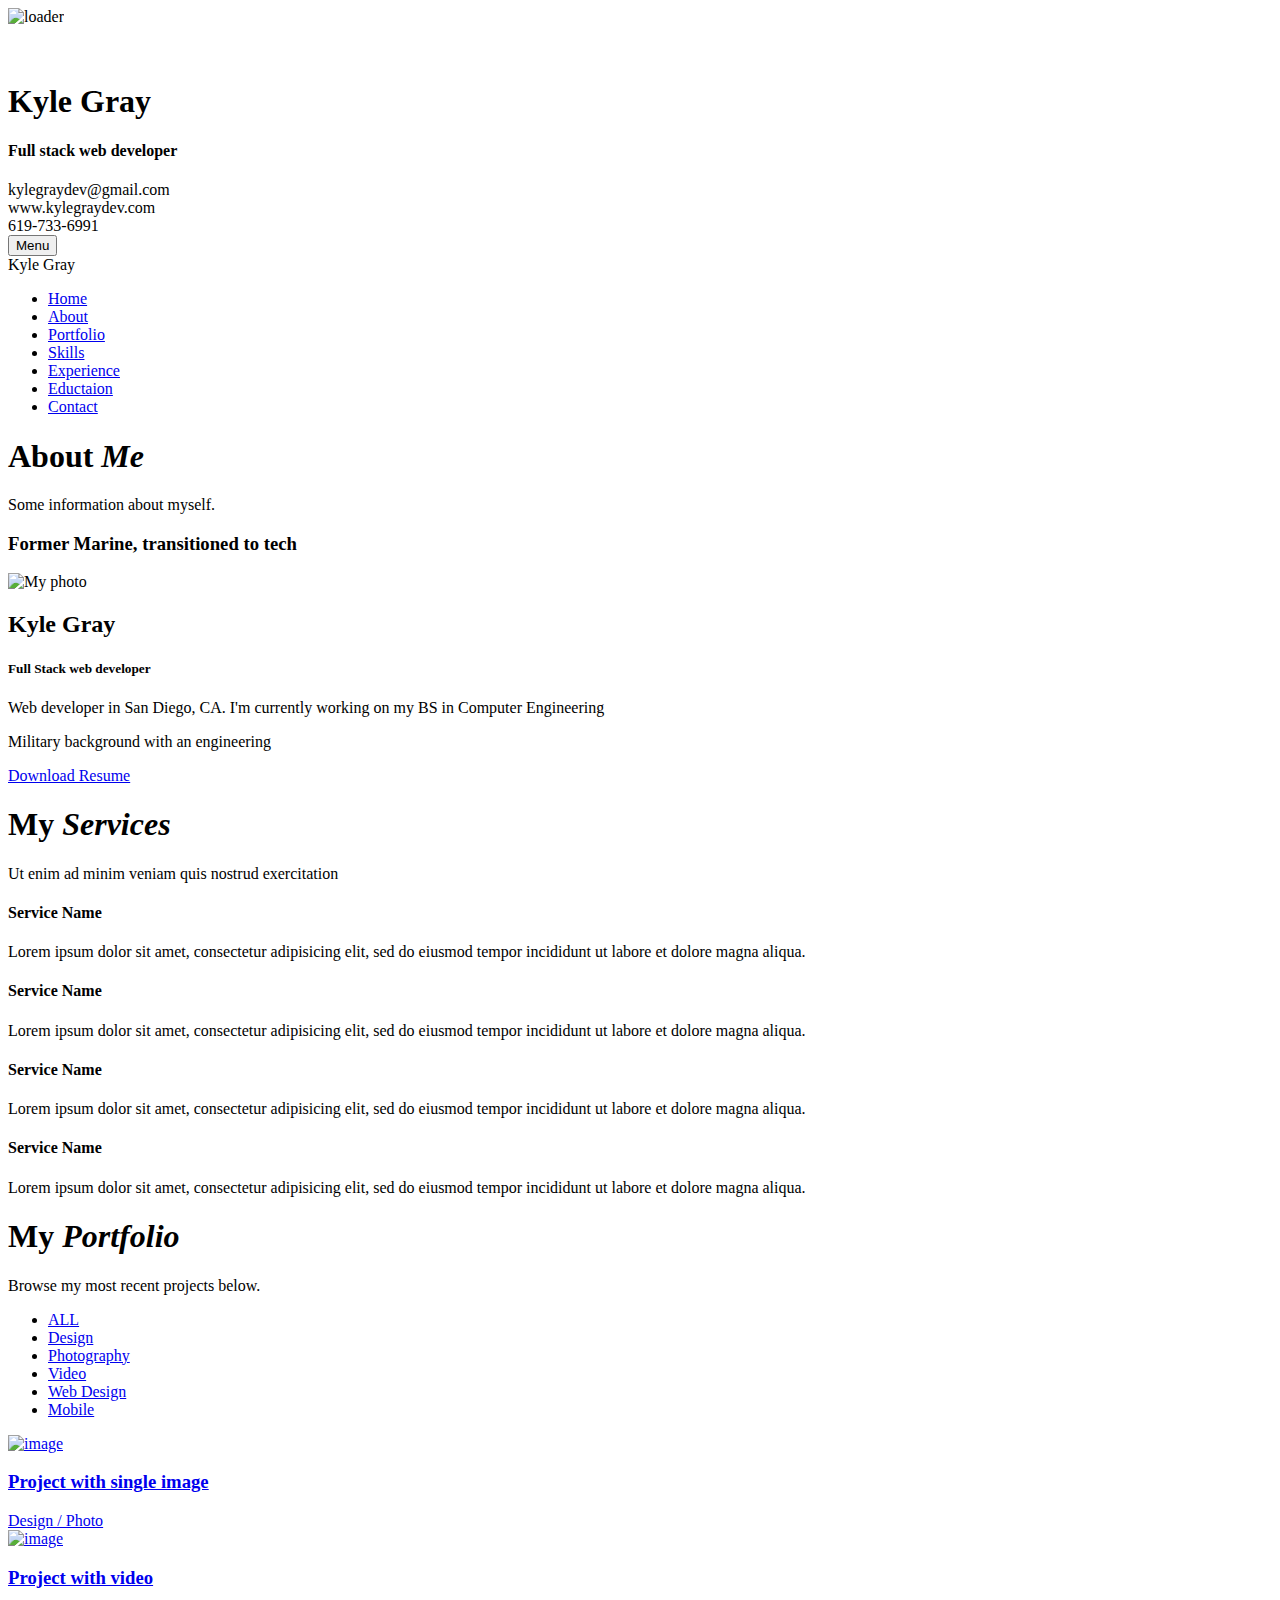
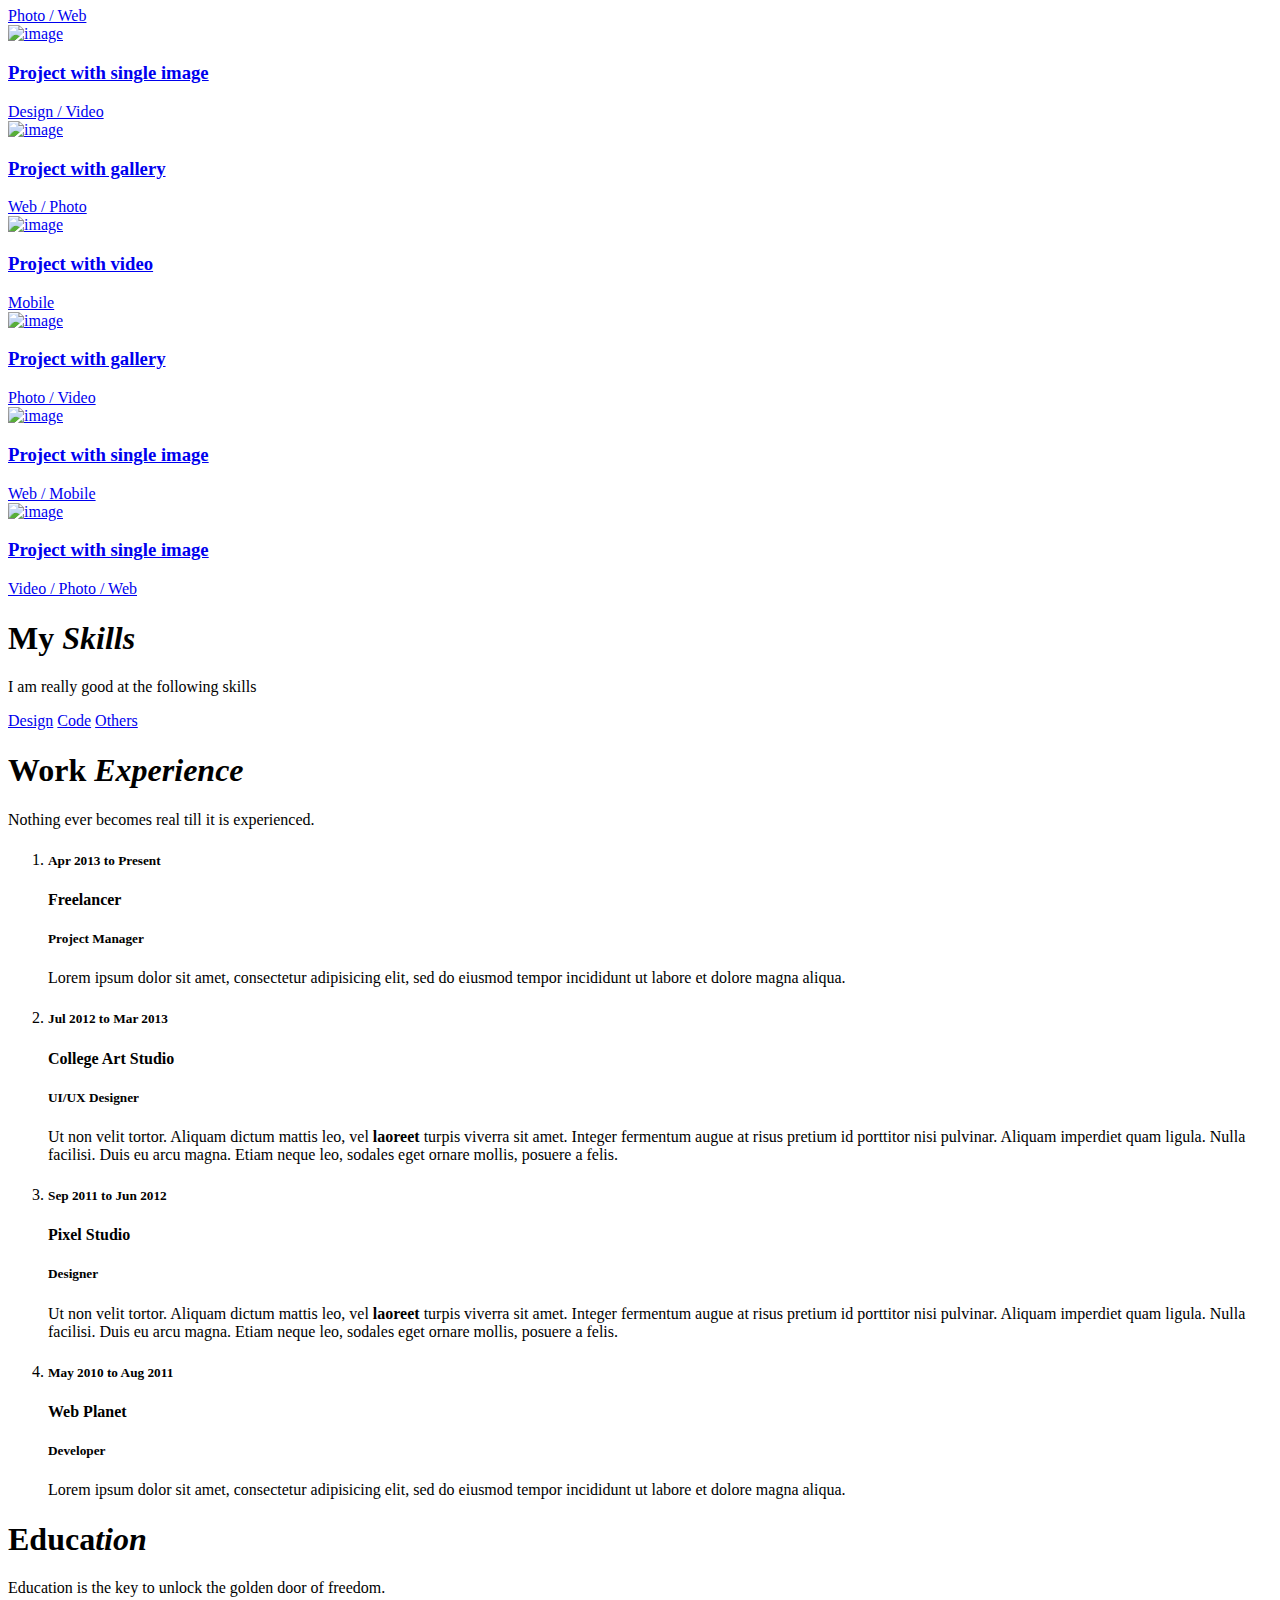
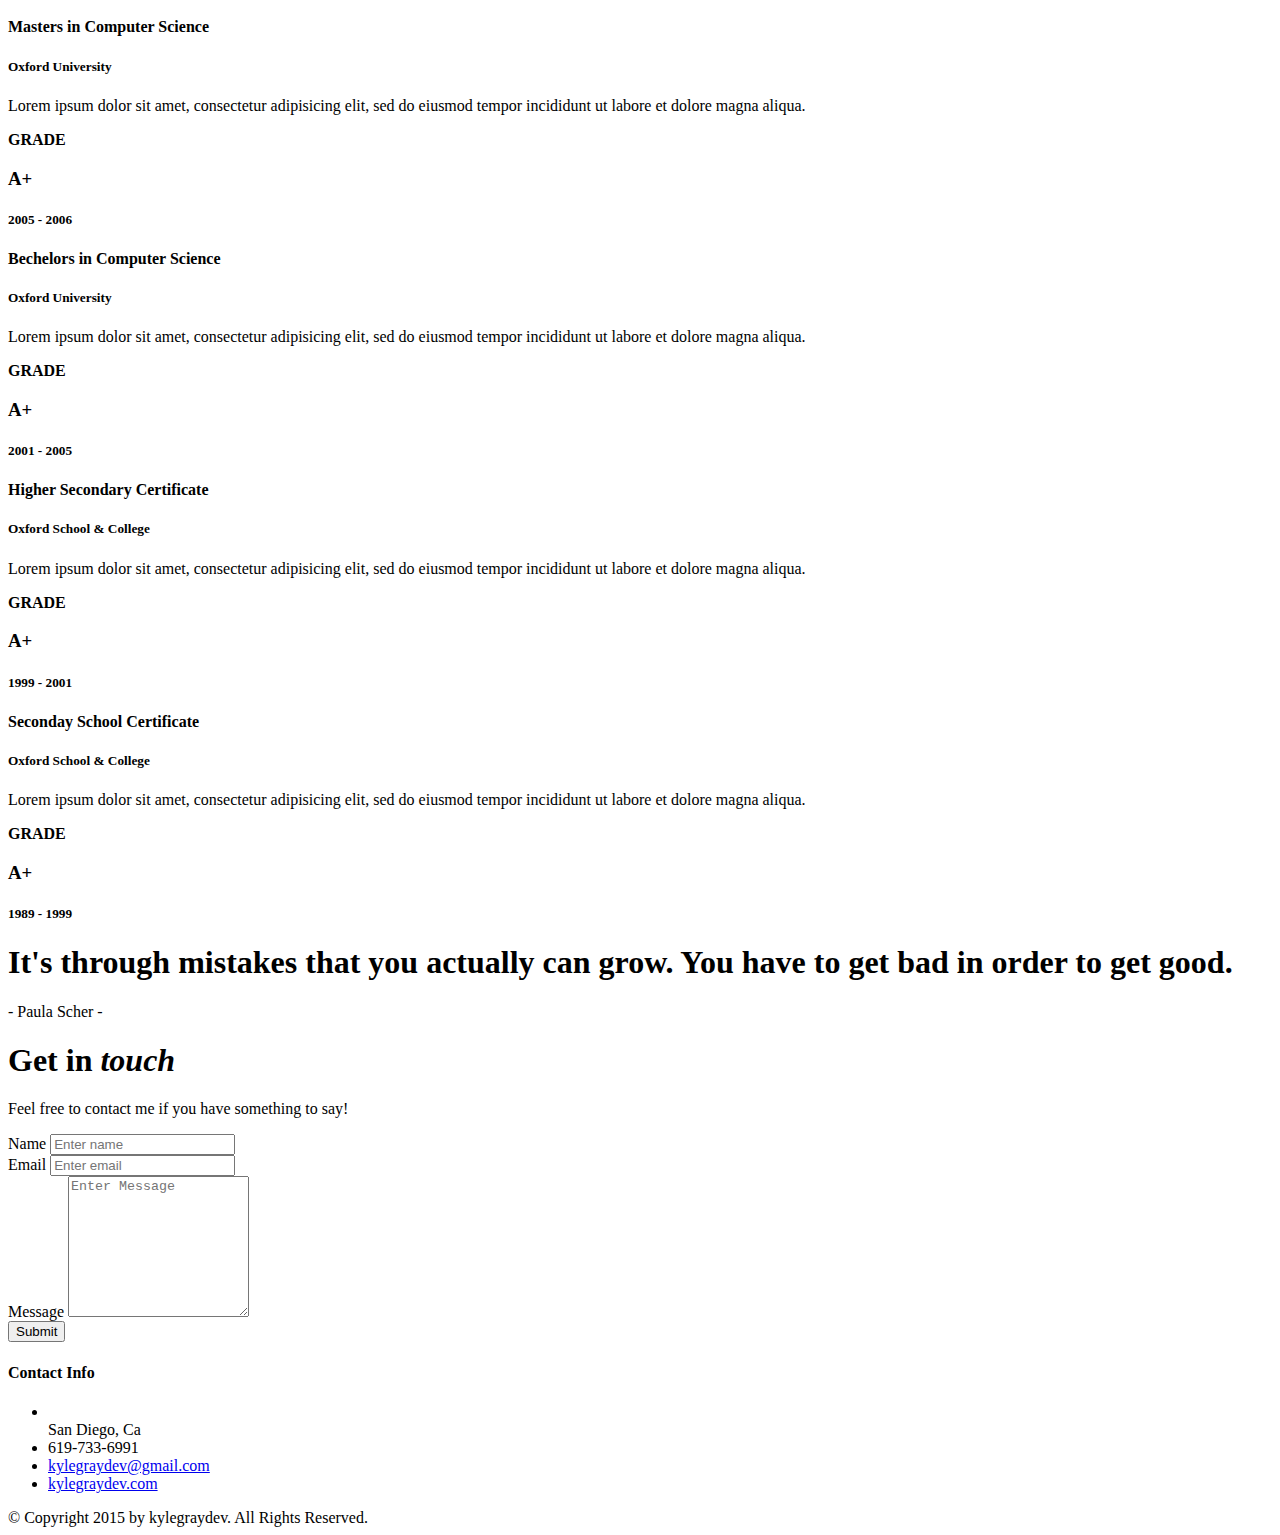
==== index.html @ d19de01d "Merge pull request #1 from kylegraydev/revision1" ====
<!DOCTYPE html>
<html lang="en-US" class="no-js">	
  <head>		
    <meta http-equiv="Content-Type" content="text/html; charset=utf-8" />		
    <meta name="viewport" content="target-densitydpi=device-dpi, initial-scale=1.0, user-scalable=no" />		
    <meta name="description" content="Kyle Gray's personal resume cv" />	 		
    <meta name="author" content="TheThemeLab">		
    <title>kylegraydev
    </title>		
    <!-- Favicons -->		
    <link rel="shortcut icon" href="img/ico-16.ico">		
    <link rel="apple-touch-icon" href="img/ico-57.png" sizes="57x57">		
    <link rel="apple-touch-icon" href="img/ico-72.png" sizes="72x72">		
    <link rel="apple-touch-icon" href="img/ico-114.png" sizes="114x114">		
    <link rel="apple-touch-icon" href="img/ico-144.png" sizes="144x144">		
    <!-- List of Stylesheet -->		
    <link type='text/css' href="css/normalize.css" rel="stylesheet">		
    <link type='text/css' href="css/bootstrap.min.css" rel="stylesheet">		
    <link type='text/css' href="css/font-awesome.min.css" rel="stylesheet">		
    <link type='text/css' href="css/style.css" rel="stylesheet">		
    <link type='text/css' href="css/style-responsive.css" rel="stylesheet">		
    <!-- Google Font -->		
    <link href='http://fonts.googleapis.com/css?family=Tangerine|Sintony:400,700' rel='stylesheet' type='text/css'>		
    <!-- HTML5 shim and Respond.js IE8 support of HTML5 elements and media queries -->	  
    <!--[if lt IE 9]>
          <script src="js/html5shiv.js"></script>
          <script src="js/respond.min.js"></script>
        <![endif]-->		
    <!-- HTML5 shim and Respond.js IE8 support of HTML5 elements and media queries -->	
  </head>	
  <body data-spy="scroll" data-target=".navbar" data-offset="75">		
    <!-- Pre-loader -->		
    <div class="mask">			
      <div id="intro-loader">
      </div>		
    </div>		
    <!-- End Pre-loader -->		
    
    <!-- Home Section -->		
    <section id="home">      
      <img id="cycle-loader" src="img/loader.gif" alt="loader" />			
      <div id="fullscreen-slider">        	 				
        <!-- Slider image 1--> 				
        <div class="slider-item">					
          <img src="images/slide1.jpg" alt="">				
        </div>				
        <!-- End Slider image 1-->				
        <!-- Slider image 2-->				
        <div class="slider-item">					
          <img src="images/slide2.jpg" alt="">				
        </div>				
        <!-- End Slider image 2-->			
      </div>      
      <div class="slide-content">      
        <div class="text-center">
          <!-- Visiting Card -->      
          <div class="vcard">                
            <div class="nameCard">      
              <h1>Kyle Gray</h1><!-- Your Name -->      
              <h4>Full stack web developer</h4><!-- Your Designation -->      
            </div>      
            <div class="idCard">            
              <i class="fa fa-envelope-o"></i><span>kylegraydev@gmail.com</span><br /> <!-- Your email -->           
              <i class="fa fa-globe"></i><span>www.kylegraydev.com</span><br /> <!-- Your website -->           
              <i class="fa fa-mobile"></i><span>619-733-6991</span><br /> <!-- Your mobile number -->            
              <!-- <i class="fa fa-phone"></i><span>+1 343 234 4343</span> <!-- Your phone number -->       
            </div>        
            <div class="clear"></div>            
          </div>  
          <!-- End Visiting Card -->          
        </div>                
      </div>		
    </section>		
    <!-- Home Section -->		
    
    <!-- Navbar -->		
    <nav id="nav" class="navbar navbar-default navbar-fixed-top" role="navigation">      
      <div class="navbar-wrapper">				
        <div class="navbar-header">					
          <button type="button" class="navbar-toggle" data-toggle="collapse" data-target=".navbar-collapse">						
            <span class="sr-only">Menu</span>						
            <i class="fa fa-bars fa-2x"></i>					
          </button>          
          <div class="navbar-logo">Kyle Gray</div> <!-- Logo or your name-->				
        </div>				
        <div class="collapse navbar-collapse">					
          <ul class="nav navbar-nav navbar-right">						
            <li>							
            <a href="#home" class="collapse-menu">Home</a>						
            </li>                        
            <li>							
            <a href="#about" class="collapse-menu">About</a>						
            </li>            
            <li>							
            <a href="#portfolio" class="collapse-menu">Portfolio</a>						
            </li>						
            <li>							
            <a href="#skill" class="collapse-menu">Skills</a>						
            </li>						
            <li>							
            <a href="#experience" class="collapse-menu">Experience</a>						
            </li>						
            <li>							
            <a href="#education" class="collapse-menu">Eductaion</a>						
            </li>						
            <li>							
            <a href="#contact" class="collapse-menu">Contact</a>						
            </li>					
          </ul>				
        </div>			
      </div>		
    </nav>		
    <!-- End Navbar -->		
    
    <!-- About Section -->		
    <section id="about" class="section-content bg1">			
      <div class="container">				
        <!-- Section title -->				
        <div class="section-title item_bottom text-center">					
          <h1>About <i>Me</i></h1>          
          <p class="tagline">Some information about myself.</p>          
          <div>						
            <span class="line-large"></span>					
          </div>  				
        </div>				
        <!-- End Section title -->				
        <div class="row">					
          <div class="col-md-4 item_top">            
            <div class="row">						
              <h3 class="tagline-lg">Former Marine, transitioned to tech</h3>            
              <div class="line-strong"></div>            
            </div>        
            <!-- SOCIAL LINKS -->    
            <div class="row social-link">            
              <a href="#"><i class="fa fa-facebook-square fa-3x"></i></a>            
              <a href="#"><i class="fa fa-twitter-square fa-3x"></i></a>            
              <!-- <a href="#"><i class="fa fa-google-plus-square fa-3x"></i></a>             -->
              <a href="#"><i class="fa fa-linkedin-square fa-3x"></i></a>            
              <!-- <a href="#"><i class="fa fa-pinterest-square fa-3x"></i></a>             -->
              <!-- <a href="#"><i class="fa fa-vimeo-square fa-3x"></i></a>             -->
            </div>         	
            <!-- END SOCIAL LINKS -->
          </div>					
          <div class="col-md-4 text-center item_bottom">					    
            <img src="images/photo.jpg" class="img-center img-rounded img-responsive" alt="My photo" /> <!-- YOUR PHOTO -->					
          </div>					
          <div class="col-md-4 item_top">           
            <div class="name-title">              
              <h2>Kyle Gray</h2> <!-- Your Name -->            
              <h5>Full Stack web developer</h5> <!-- Your Designation -->          
            </div>              
            <p>Web developer in San Diego, CA. I'm currently working on my BS in Computer Engineering</p>            
            <p>Military background with an engineering</p>            
            <a class="btn btn-default btn-lg" href="#"><i class="fa fa-download"></i> Download Resume</a>           					
          </div>				
        </div>			 			
      </div>		
    </section>		
    <!-- End About Section -->             
    
    <!-- StatBoard Container -->       		
    <!-- <div id="one-parallax" class="parallax" style="background-image: url('images/bg3.jpg');" data-stellar-background-ratio="0.6" data-stellar-vertical-offset="20">			
      <div class="parallax-overlay">				
        <div class="section-content">					
          <div class="container text-center">      -->                  
            <!-- Parallax content --> 						
<!--             <div class="parallax-content">							
              <div class="row text-center number-counters">								
                <div class="col-md-3 col-sm-6">									
                  <div class="counters-item new-line">										
                    <i class="fa fa-group fa-3x"></i>										
                    <strong data-to="79">0</strong> <!-- Set Your Number here. i,e. data-to="56" -->									
              <!--     </div>                  
                  <p class="lead">Happy Customers</p>								
                </div>								
                <div class="col-md-3 col-sm-6">									
                  <div class="counters-item new-line">										
                    <i class="fa fa-flag fa-3x"></i>										
                    <strong data-to="7">0</strong>	<!-- Set Your Number here. i,e. data-to="56" -->								
                  <!-- </div>                   -->
                  <!-- <p class="lead">Year Experience</p>								 -->
                <!-- </div>								 -->
                <!-- <div class="col-md-3 col-sm-6">									 -->
                  <!-- <div class="counters-item new-line">										 -->
                    <!-- <i class="fa fa-trophy fa-3x"></i>										 -->
                    <!-- <strong data-to="13">0</strong>	Set Your Number here. i,e. data-to="56"								 -->
                  <!-- </div>                   -->
                  <!-- <p class="lead">Awards Won</p>								 -->
                <!-- </div>								 -->
                <!-- <div class="col-md-3 col-sm-6">									 -->
                  <!-- <div class="counters-item new-line">										 -->
                    <!-- <i class="fa fa-css3 fa-3x"></i>										 -->
                    <!-- <strong data-to="378">0</strong>Set Your Number here. i,e. data-to="56"									 -->
                  <!-- </div>                   -->
                  <!-- <p class="lead">Projects Done</p>								 -->
                <!-- </div>							 -->
              <!-- </div>						 -->
            <!-- </div> -->		 			 
            <!-- Parallax content -->    		 					
          <!-- </div>				 -->
        <!-- </div>			 -->
      <!-- </div>		 -->
    <!-- </div>		 -->
    <!-- End StatBoard Container -->
    
    <!-- Services Section --> 		
    <section id="services" class="section-content bg1">			
      <div class="container">				
        <!-- Section title -->				
        <div class="section-title item_bottom text-center">					
          <h1>My <i>Services</i></h1>          
          <p class="tagline">Ut enim ad minim veniam quis nostrud exercitation</p>					
          <div>						
            <span class="line-large"></span>					
          </div>				
        </div>				
        <!-- End Section title -->
                
        <!-- Container Text -->        
        <div class="col-md-12">        
          <div class="row">								
            <div class="col-md-3 col-sm-6 services-new-line">
              <!-- services 1-->                   
              <div class="services item_bottom">   									 
                <div class="services-icon text-center">                   
                  <i class="fa fa-camera fa-4x"></i>                   
                </div>
                <div class="services-post">                   
                  <h4>Service Name</h4>                   
                  <p>Lorem ipsum dolor sit amet, consectetur adipisicing elit, sed do eiusmod tempor incididunt ut labore et dolore magna aliqua.</p>                   
                </div>                   
              </div>	
              <!-- End Services 1-->							
            </div>								
            <div class="col-md-3 col-sm-6 services-new-line">
              <!-- services 2-->                   
              <div class="services item_top">   									 
                <div class="services-icon text-center">                   
                  <i class="fa fa-renren fa-4x"></i>                   
                </div>
                <div class="services-post">                   
                  <h4>Service Name</h4>                   
                  <p>Lorem ipsum dolor sit amet, consectetur adipisicing elit, sed do eiusmod tempor incididunt ut labore et dolore magna aliqua.</p>                   
                </div>                   
              </div>	
              <!-- End Services 2-->							
            </div>								
            <div class="col-md-3 col-sm-6 services-new-line">
              <!-- services 3-->                   
              <div class="services item_bottom">   									 
                <div class="services-icon text-center">                   
                  <i class="fa fa-mobile fa-4x"></i>                   
                </div>
                <div class="services-post">                   
                  <h4>Service Name</h4>                   
                  <p>Lorem ipsum dolor sit amet, consectetur adipisicing elit, sed do eiusmod tempor incididunt ut labore et dolore magna aliqua.</p>                   
                </div>                   
              </div>	
              <!-- End Services 3-->							
            </div>								
            <div class="col-md-3 col-sm-6 services-new-line">
              <!-- services 4-->                   
              <div class="services item_top">   									 
                <div class="services-icon text-center">                   
                  <i class="fa fa-html5 fa-4x"></i>                   
                </div>
                <div class="services-post">                   
                  <h4>Service Name</h4>                   
                  <p>Lorem ipsum dolor sit amet, consectetur adipisicing elit, sed do eiusmod tempor incididunt ut labore et dolore magna aliqua.</p>                   
                </div>                   
              </div>	
              <!-- End Services 4-->							
            </div>							
          </div>        
        </div>        
        <!-- End Container Text -->    	
      </div>    
    </section>   		
    <!-- End Services Section -->
     		
    <!-- Portfolio Section -->		
    <section id="portfolio" class="section-content bg2">			
      <div class="container">				
        <!-- Section title -->				
        <div class="section-title item_bottom text-center">					
          <h1>My <i>Portfolio</i></h1>          
          <p class="tagline">Browse my most recent projects below.</p>          
          <div>						
            <span class="line-large"></span>					
          </div>					 				
        </div>				
        <!-- End Section title -->			
      </div>      
      <div class="portfolio-top">
      </div>     
      <div id="portfolio-wrap">        
        <div id="portfolio-page">          
          <div id="portfolio-content">            
            <div class="container">              
              <div id="protfolio-control">                
                <div class="row">                  
                  <div class="col-md-4 col-sm-4 col-xs-4">                    
                    <a href="#" id="prev-project" title="Previous Project"><i class="fa fa-arrow-left"></i></a>                  
                  </div>
                  <div class="col-md-4 col-sm-4 col-xs-4 text-center">                    
                    <a href="#" id="close-project" title="Close Project"><i class="fa fa-times"></i></a>                  
                  </div>
                  <div class="col-md-4 col-sm-4 col-xs-4 text-right">                    
                    <a href="#" id="next-project" title="Next Project"><i class="fa fa-arrow-right"></i></a>                  
                  </div>
                </div>              
              </div>
              <!-- End #protfolio-control -->              
              <!-- Ajax will load into here -->              
              <div id="portfolio-ajax">
              </div>
              <!-- End #portfolio-ajax -->              
              <!-- End Ajax -->            
            </div>
            <!-- End .container -->          
          </div>
          <!-- End #portfolio-content -->        
        </div>
        <!-- End #portfolio-page -->      
      </div>
      <!-- End #portfolio-wrap -->      
      <div id="portfolio-filter">        
        <div class="container">          
          <div class="row text-center">            
            <div class="col-md-12">   
              <!--portfolio category-->           
              <ul class="portfolio-filter-list">                  
                <li>
                <a class="active" href="#" data-cat="*">ALL</a>
                </li>                  
                <li>
                <a href="#" data-cat="design">Design</a>
                </li>                  
                <li>
                <a href="#" data-cat="photo">Photography</a>
                </li>                  
                <li>
                <a href="#" data-cat="video">Video</a>
                </li>                  
                <li>
                <a href="#" data-cat="web">Web Design</a>
                </li>                  
                <li>
                <a href="#" data-cat="mobile">Mobile</a>
                </li>              
              </ul>
              <!--End portfolio category-->            
            </div>
            <!-- End .col-md-12 -->          
          </div>
          <!-- End .row -->        
        </div>
        <!-- End .container -->      
      </div>
      <!-- End #portfolio-filter -->      
      <div id="portfolio-items" class="portfolio-items item_fade_in">        
        <article class="design photo">          
          <a href="#!projects/project-single.html">            
            <img src="images/portfolio/thumb/thumb1.jpg" alt="image" />            
            <div class="overlay">              
              <i class="fa fa-camera"></i>              
              <h3>Project with single image</h3>              
              <span>Design / Photo</span>            
            </div>
            <!-- End .overlay -->          
          </a>        
        </article>        
        <article class="photo web video">          
          <a href="#!projects/project-video.html">            
            <img src="images/portfolio/thumb/thumb2.jpg" alt="image" />            
            <div class="overlay">              
              <i class="fa fa-film"></i>              
              <h3>Project with video</h3>              
              <span>Photo / Web</span>            
            </div>
            <!-- End .overlay -->          
          </a>        
        </article>        
        <article class="video design mobile">          
          <a href="#!projects/project-single.html">            
            <img src="images/portfolio/thumb/thumb3.jpg" alt="image" />            
            <div class="overlay">              
              <i class="fa fa-camera"></i>              
              <h3>Project with single image</h3>              
              <span>Design / Video</span>            
            </div>
            <!-- End .overlay -->          
          </a>        
        </article>        
        <article class="web photo">          
          <a href="#!projects/project-slider.html">            
            <img src="images/portfolio/thumb/thumb4.jpg" alt="image" />            
            <div class="overlay">              
              <i class="fa fa-picture-o"></i>              
              <h3>Project with gallery</h3>              
              <span>Web / Photo</span>            
            </div>
            <!-- End .overlay -->          
          </a>        
        </article>        
        <article class="mobile video">          
          <a href="#!projects/project-video.html">            
            <img src="images/portfolio/thumb/thumb5.jpg" alt="image" />            
            <div class="overlay">              
              <i class="fa fa-film"></i>              
              <h3>Project with video</h3>              
              <span>Mobile</span>            
            </div>
            <!-- End .overlay -->          
          </a>        
        </article>        
        <article class="photo video">          
          <a href="#!projects/project-slider.html">            
            <img src="images/portfolio/thumb/thumb6.jpg" alt="image" />            
            <div class="overlay">              
              <i class="fa fa-picture-o"></i>              
              <h3>Project with gallery</h3>              
              <span>Photo / Video</span>            
            </div>
            <!-- End .overlay -->          
          </a>        
        </article>        
        <article class="web mobile video">          
          <a href="#!projects/project-single.html">            
            <img src="images/portfolio/thumb/thumb7.jpg" alt="image" />            
            <div class="overlay">              
              <i class="fa fa-camera"></i>              
              <h3>Project with single image</h3>              
              <span>Web / Mobile</span>            
            </div>
            <!-- End .overlay -->          
          </a>        
        </article>        
        <article class="video photo web design">          
          <a href="#!projects/project-single.html">            
            <img src="images/portfolio/thumb/thumb8.jpg" alt="image" />            
            <div class="overlay">              
              <i class="fa fa-camera"></i>              
              <h3>Project with single image</h3>              
              <span>Video / Photo / Web</span>            
            </div>
            <!-- End .overlay -->          
          </a>        
        </article>      
      </div>
      <!-- End #portfolio-items.portfolio-items -->  		
    </section>
    <!-- End Portfolio Section -->
                 
    <!-- Skill Section --> 		
    <section id="skill" class="section-content bg1 skill-section">			
      <div class="container">				
        <div class="row">											
          <!-- Section Title -->				
          <div class="section-title item_bottom text-center">					
            <h1>My <i>Skills</i></h1>					
            <p class="tagline">I am really good at the following skills</p>          
            <div>						
              <span class="line-large"></span>					
            </div>				
          </div>        
          <!-- End Section Title -->
                  
          <section class="l-skill-nav item_left">
            <!-- Skill Category -->					
            <nav class="slide-effect">           	
              <a href="javascript: rotate('rotate1');" data-hover="Design" class="skills-pink btn-skills"><span>Design</span></a>						
              <a href="javascript: rotate('rotate2');" data-hover="Code" class="skills-blue btn-skills l-rMargin-20"><span>Code</span></a>					  
              <a href="javascript: rotate('rotate3');" data-hover="Others" class="skills-green btn-skills"><span>Others</span></a>					
            </nav>    		
            <!-- End Skill Category -->
          </section> 
          
          <!-- SkillBar -->              					
          <div id="pie-container" class="item_bottom">						
            <div id="l-inhalt">							
              <div id="skill-bar1" class="bar">								
                <h5 class="skill-caption"></h5>							
              </div>	 							
              <div id="skill-bar2" class="bar bar2">								
                <h5 class="skill-caption"></h5>							
              </div>							
              <div id="skill-bar3" class="bar bar3">								
                <h5 class="skill-caption"></h5>							
              </div>	 							
              <div id="skill-bar4" class="bar bar4">								
                <h5 class="skill-caption"></h5>							
              </div>              
              <div id="skill-bar5" class="bar bar5">								
                <h5 class="skill-caption"></h5>							
              </div>						
            </div>          
          </div>
          <!-- End SkillBar -->				
        </div>			 			
      </div>		
    </section>		
    <!-- End Skill Section -->
                  	
    <!-- Experience Timeline Section --> 		
    <section id="experience" class="section-content bg2 timeline-content">			
      <div class="container">				
        <!-- Section title -->  				
        <div class="section-title item_bottom text-center">					
          <h1>Work <i>Experience</i></h1>          
          <p class="tagline">Nothing ever becomes real till it is experienced.</p>          
          <div>						
            <span class="line-large"></span>					
          </div>  				
        </div>				
        <!-- End Section title -->
        				
        <div class="new-line">					
          <ol id="timeline">						
            <!-- Timeline item -->						
            <li class="timeline-item">							
              <div class="item_left">								
                <div class="well post">									
                  <div class="post-info bg2 text-center">										
                    <div class="box-inner"> 
                      <i class="fa fa-check"></i>
                    </div>										
                    <h5 class="info-date">Apr 2013 to Present</h5>									
                  </div>									
                  <div class="post-body clearfix text-right">										
                    <div class="post-title">											
                      <h4>Freelancer</h4>                      
                      <h5>Project Manager</h5>										
                    </div>										
                    <div class="post-text">											
                      <p>Lorem ipsum dolor sit amet, consectetur adipisicing elit, sed do eiusmod tempor incididunt ut labore et dolore magna aliqua.</p>										
                    </div>                    
                    <div class="arrow-right"></div>									
                  </div>								
                </div>							
              </div>						
            </li>						
            <!-- End Timeline item -->
            						
            <!-- Timeline item -->						
            <li class="timeline-item">							
              <div class="item_right">								
                <div class="well post">									
                  <div class="post-info bg2 text-center">										
                    <div class="box-inner"> 
                      <i class="fa fa-times"></i>
                    </div>										
                    <h5 class="info-date">Jul 2012 to Mar 2013</h5>									
                  </div>									
                  <div class="post-body clearfix">										
                    <div class="post-title">											
                      <h4>College Art Studio</h4>                      
                      <h5>UI/UX Designer</h5>										
                    </div>										
                    <div class="post-text">											
                      <p>Ut non velit tortor. Aliquam dictum mattis leo, vel <strong>laoreet</strong> turpis viverra sit amet. Integer fermentum augue at risus pretium id porttitor nisi pulvinar. Aliquam imperdiet quam ligula. Nulla facilisi. Duis eu arcu magna. Etiam neque leo, sodales eget ornare mollis, posuere a felis.</p>										
                    </div>                    
                    <div class="arrow-left"></div>									
                  </div>								
                </div>							
              </div>						
            </li>						
            <!-- End Timeline item -->
            						
            <!-- Timeline item -->						
            <li class="timeline-item">							
              <div class="item_left">								
                <div class="well post">									
                  <div class="post-info bg2 text-center">										
                    <div class="box-inner"> 
                      <i class="fa fa-times"></i>
                    </div>										
                    <h5 class="info-date">Sep 2011 to Jun 2012</h5>									
                  </div>									
                  <div class="post-body clearfix text-right">										
                    <div class="post-title">											
                      <h4>Pixel Studio</h4>                      
                      <h5>Designer</h5>										
                    </div>										
                    <div class="post-text">											
                      <p>Ut non velit tortor. Aliquam dictum mattis leo, vel <strong>laoreet</strong> turpis viverra sit amet. Integer fermentum augue at risus pretium id porttitor nisi pulvinar. Aliquam imperdiet quam ligula. Nulla facilisi. Duis eu arcu magna. Etiam neque leo, sodales eget ornare mollis, posuere a felis.</p>										
                    </div>   									
                    <div class="arrow-right"></div>									
                  </div>								
                </div>							
              </div>						
            </li>						
            <!-- End Timeline item -->
            						
            <!-- Timeline item -->						
            <li class="timeline-item">							
              <div class="item_right">								
                <div class="well post">									
                  <div class="post-info bg2 text-center">										
                    <div class="box-inner"> 
                      <i class="fa fa-times"></i>
                    </div>										
                    <h5 class="info-date">May 2010 to Aug 2011</h5>									
                  </div>									
                  <div class="post-body clearfix">										
                    <div class="post-title">											
                      <h4>Web Planet</h4>                      
                      <h5>Developer</h5>										
                    </div>										
                    <div class="post-text">											
                      <p>Lorem ipsum dolor sit amet, consectetur adipisicing elit, sed do eiusmod tempor incididunt ut labore et dolore magna aliqua.</p>										
                    </div>									
                  </div>									
                  <div class="arrow-left"></div>								
                </div>							
              </div>						
            </li>						
            <!-- End Timeline item -->					
          </ol>				
        </div>			
      </div>		
    </section>		
    <!-- End Experience Timeline Section -->	  
         
    <!-- Education Section --> 		
    <section id="education" class="section-content bg1">			
      <div class="container">				
        <!-- Section title -->				
        <div class="section-title item_bottom text-center">					
          <h1>Educa<i>tion</i></h1>          
          <p class="tagline">Education is the key to unlock the golden door of freedom.</p>					
          <div>						
            <span class="line-large"></span>					
          </div>				
        </div>				
        <!-- End Section title -->
                
        <!-- Container Text -->        
        <div class="col-md-12">        
          <div class="row">								
            <div class="col-md-6 col-sm-12 edu-new-line">
              <!-- Education 1-->                   
              <div class="education item_left">   									 
                <div class="edu-post">                   
                  <h4>Masters in Computer Science</h4>                   
                  <h5>Oxford University</h5>                   
                  <p>Lorem ipsum dolor sit amet, consectetur adipisicing elit, sed do eiusmod tempor incididunt ut labore et dolore magna aliqua.</p>                   
                </div>                   
                <div class="edu-arrow-right"></div>                   
                <div class="edu-grade text-center">                   
                  <strong>GRADE</strong>                   
                  <h3>A+</h3>                   
                  <h5>2005 - 2006</h5>                   
                </div>                   
              </div>	
              <!-- End Education 1-->							
            </div>								
            <div class="col-md-6 col-sm-12 edu-new-line">		
              <!-- Education 2-->							
              <div class="education item_right">   									 
                <div class="edu-post">                   
                  <h4>Bechelors in Computer Science</h4>                   
                  <h5>Oxford University</h5>                   
                  <p>Lorem ipsum dolor sit amet, consectetur adipisicing elit, sed do eiusmod tempor incididunt ut labore et dolore magna aliqua.</p>                   
                </div>                   
                <div class="edu-grade text-center">                   
                  <strong>GRADE</strong>                   
                  <h3>A+</h3>                   
                  <h5>2001 - 2005</h5>                   
                </div>                   
              </div>	
              <!-- End Education 2-->							
            </div>								
            <div class="col-md-6 col-sm-12 edu-new-line">
              <!-- Education 3-->									
              <div class="education item_left">   									 
                <div class="edu-post">                   
                  <h4>Higher Secondary Certificate</h4>                   
                  <h5>Oxford School &amp; College</h5>                   
                  <p>Lorem ipsum dolor sit amet, consectetur adipisicing elit, sed do eiusmod tempor incididunt ut labore et dolore magna aliqua.</p>                   
                </div>                   
                <div class="edu-grade text-center">                   
                  <strong>GRADE</strong>                   
                  <h3>A+</h3>                   
                  <h5>1999 - 2001</h5>                   
                </div>
                <!-- End Education 3-->                   
              </div>								
            </div>								
            <div class="col-md-6 col-sm-12 edu-new-line">
              <!-- Education 4-->									
              <div class="education item_right">   									 
                <div class="edu-post">                   
                  <h4>Seconday School Certificate</h4>                   
                  <h5>Oxford School &amp; College</h5>                   
                  <p>Lorem ipsum dolor sit amet, consectetur adipisicing elit, sed do eiusmod tempor incididunt ut labore et dolore magna aliqua.</p>                   
                </div>                   
                <div class="edu-grade text-center">                   
                  <strong>GRADE</strong>                   
                  <h3>A+</h3>                   
                  <h5>1989 - 1999</h5>                   
                </div>                   
              </div>
              <!-- End Education 4-->								
            </div>							
          </div>        
        </div>        
        <!-- End Container Text -->    	
      </div>    
    </section>   		
    <!-- End Education Section -->
              
    <!-- Parallax Quote Section -->       		
    <div id="three-parallax" class="parallax" style="background-image: url('images/bg3.jpg');" data-stellar-background-ratio="0.6" data-stellar-vertical-offset="20">			
      <div class="parallax-overlay">				
        <div class="section-content">					
          <div class="container item_fade_in text-center">    				
            <!-- Quote title -->						
            <h1>It's through mistakes that you actually can grow. You have to get bad in order to get good.</h1>						
            <p class="tagline">- Paula Scher -</p>		  			
            <!-- End Quote title -->					
          </div>				
        </div>			
      </div>		
    </div>		
    <!-- End Parallax Quote Section -->
         		
    <!-- Contact Section --> 		
    <section id="contact" class="section-content bg1">			
      <div class="container">				
        <!-- Section title -->				
        <div class="section-title item_bottom text-center">					
          <h1>Get in <i>touch</i></h1>          
          <p class="tagline">Feel free to contact me if you have something to say!</p>					
          <div>						
            <span class="line-large"></span>					
          </div>				
        </div>				
        <!-- End Section title -->			
      </div>
            
      <!-- Google maps -->			
      <div id="map_canvas" class="item_fade_in"></div>		  
      <!-- End Google maps -->
                                                			
      <div class="container">				  
        <div class="row">              
          <div class="col-md-8">                
            <div class="form-respond text-center">
            </div>              	
            <form method="post" name="contactform" id="contactform" class="validate item_left" role="form">									                   
              <div class="form-group">										
                <div class="col-md-6">										
                  <label for="name">Name</label>										
                  <input type="text" name="name" id="name" class="form-control input-lg required" placeholder="Enter name">										
                </div>										
                <div class="col-md-6">											
                  <label for="email">Email</label>										
                  <input type="email" name="email" id="email" class="form-control input-lg required email" placeholder="Enter email">										
                </div>									
              </div>									
              <div class="form-group">										
                <div class="col-md-12">										
                  <label for="message">Message</label>										
                  <textarea name="message" id="message" class="form-control input-lg required" rows="9" placeholder="Enter Message"></textarea>										
                </div>									
              </div>									
              <div class="form-group">										
                <div class="col-md-12 text-right">											
                  <input type="submit" id="contactForm_submit" class="btn btn-dark" value="Submit">										
                </div>									
              </div>                  
              <input type="hidden" name="subject" value="Contact from your site">								
            </form>							
          </div>							
          <div class="col-md-4 contact-block item_right">
            <!-- Contact Details -->         	 			  
            <h4>Contact Info</h4>				
            <ul class="contact-info">					
              <li>
              <i class="fa fa-map-marker"></i>
              <span>
                <br>San Diego, Ca
              </span>
              </li>					
              <li>
              <i class="fa fa-phone"></i>
              <span>619-733-6991
              </span>
              </li>          
              <!-- <li> -->
              <!-- <i class="fa fa-mobile"></i> -->
              <!-- <span>+0 243 243 4243 -->
              <!-- </span> -->
              <!-- </li>					 -->
              <li>
              <i class="fa fa-envelope"></i>
              <span>
                <a href="mailto:">kylegraydev@gmail.com</a>
              </span>
              </li>					
              <li>
              <i class="fa fa-globe"></i>
              <span>
                <a href="#">kylegraydev.com</a>
              </span>
              </li>				
            </ul>
            <!-- End Contact Details -->							
          </div>              						
        </div>					
        <!-- End form contact -->			
      </div>    
    </section>    
    <!-- End Contact Section -->
        		 		
    <!-- Back to top --> 		
    <a href="#" id="back-top"><i class="fa fa-angle-up fa-2x"></i></a>
    		
    <footer class="text-center">		  
      <!-- Footer Container -->		
      <div id="three-parallax" class="parallax" style="background-image: url('images/bg1.jpg');" data-stellar-background-ratio="0.6" data-stellar-vertical-offset="20">			
        <div class="parallax-overlay parallax-background-color">				
          <div class="section-content item_top">					
            <div class="container text-center">&copy; Copyright 2015 by kylegraydev. All Rights Reserved.
              <!-- Footer Social Icon -->          
              <div class="social-icon">     		
                <a href="#"><i class="fa fa-facebook-square fa-4x"></i></a>        
                <a href="#"><i class="fa fa-twitter-square fa-4x"></i></a>        
                <!-- <a href="#"><i class="fa fa-google-plus-square fa-4x"></i></a>         -->
                <a href="#"><i class="fa fa-linkedin-square fa-4x"></i></a>        
                <!-- <a href="#"><i class="fa fa-pinterest-square fa-4x"></i></a>         -->
                <!-- <a href="#"><i class="fa fa-vimeo-square fa-4x"></i></a>			 -->
              </div>
              <!-- End Footer Social Icon -->					
            </div>				
          </div>			
        </div>		
      </div>		
      <!-- End Footer Container -->		
    </footer>		
  
  <!-- Js Library -->		
  <script type="text/javascript" src="js/modernizr.js"></script>    
  <script type="text/javascript" src="js/jquery-1.10.2.min.js"></script>		
  <script type="text/javascript" src="js/jquery.sticky.js"></script>		
  <script type="text/javascript" src="js/jquery.easing-1.3.pack.js"></script>		
  <script type="text/javascript" src="js/bootstrap.min.js"></script>		
  <script type="text/javascript" src="js/bootstrap-modal.js"></script>		
  <script type="text/javascript" src="js/jquery.parallax-1.1.3.js"></script>		
  <script type="text/javascript" src="js/jquery.appear.js"></script>		
  <script type="text/javascript" src="js/piebar.js"></script>    
  <script type="text/javascript" src="js/jquery.cycle.all.js"></script>		
  <script type="text/javascript" src="js/jquery.flexslider.min.js"></script>
  <script type="text/javascript" src="js/jquery.fitvids.js"></script>
  <script type="text/javascript" src="js/jquery.maximage.js"></script>    
  <script type="text/javascript" src="js/jquery-countTo.js"></script>		
  <script type="text/javascript" src="js/smoothscroll.js"></script>		
  <script type="text/javascript" src="js/jquery.isotope.min.js"></script>    
  <script type="text/javascript" src="js/jquery.nicescroll.min.js"></script>		
  <script type="text/javascript" src="js/jquery.validate.min.js"></script>		
  <script type="text/javascript" src="https://maps.googleapis.com/maps/api/js?sensor=false"></script>		
  <script type="text/javascript" src="js/retina-1.1.0.min.js"></script>
  <script type="text/javascript" src="js/config.js"></script>    
  <script type="text/javascript" src="js/script.js"></script>		
  <!-- Js Library -->	
  </body>
</html>
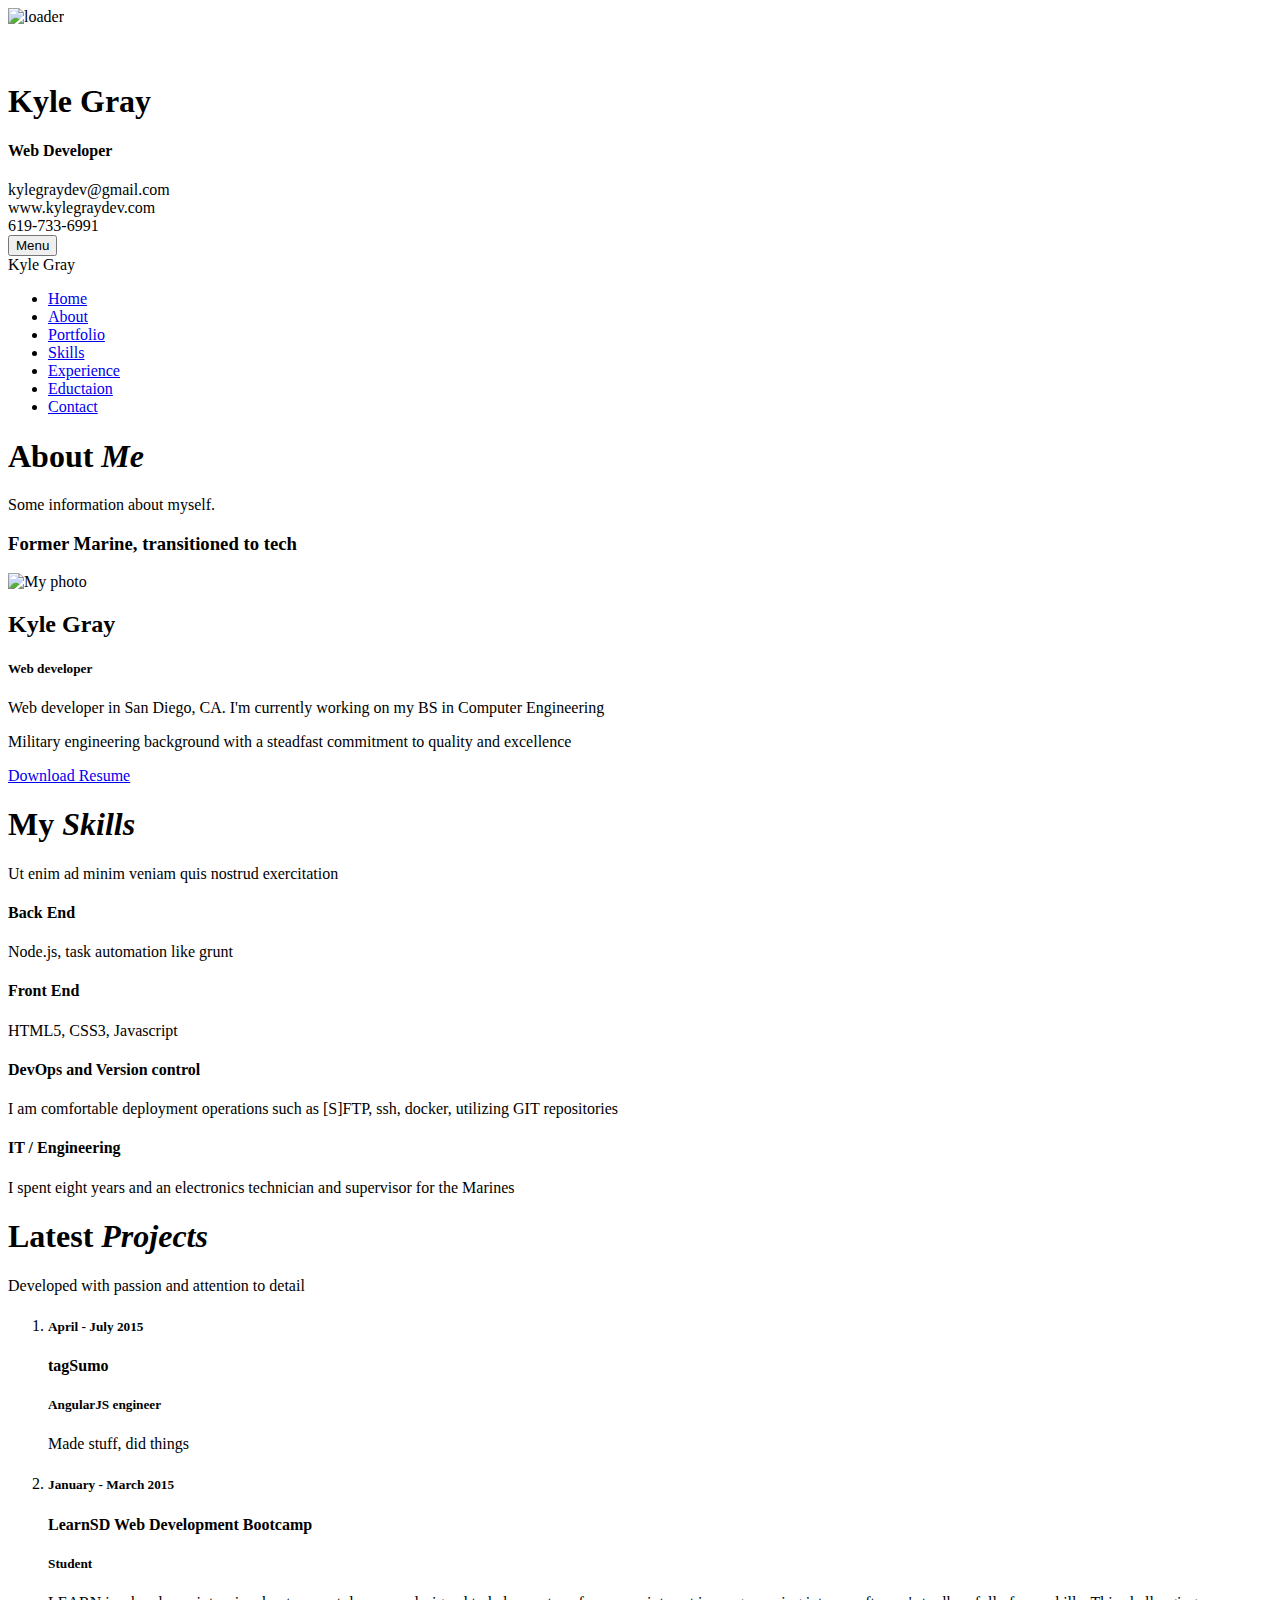
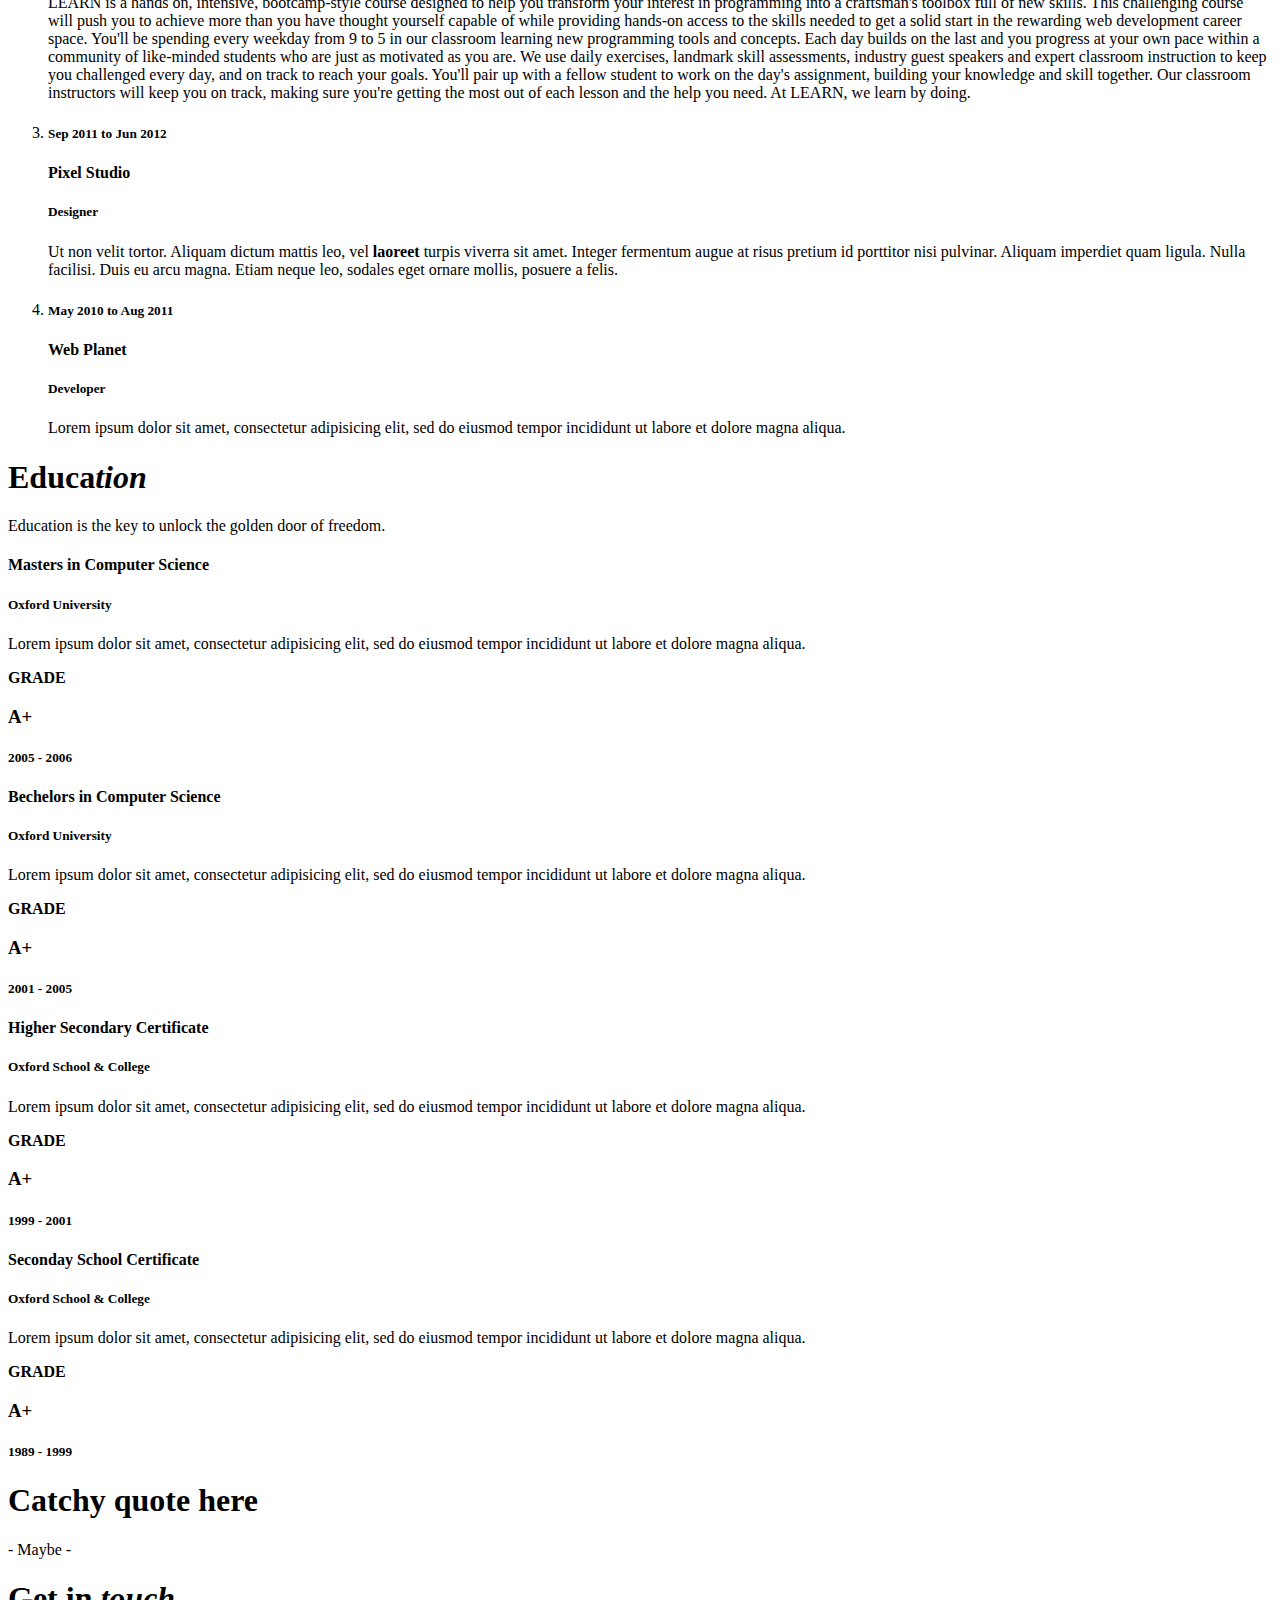
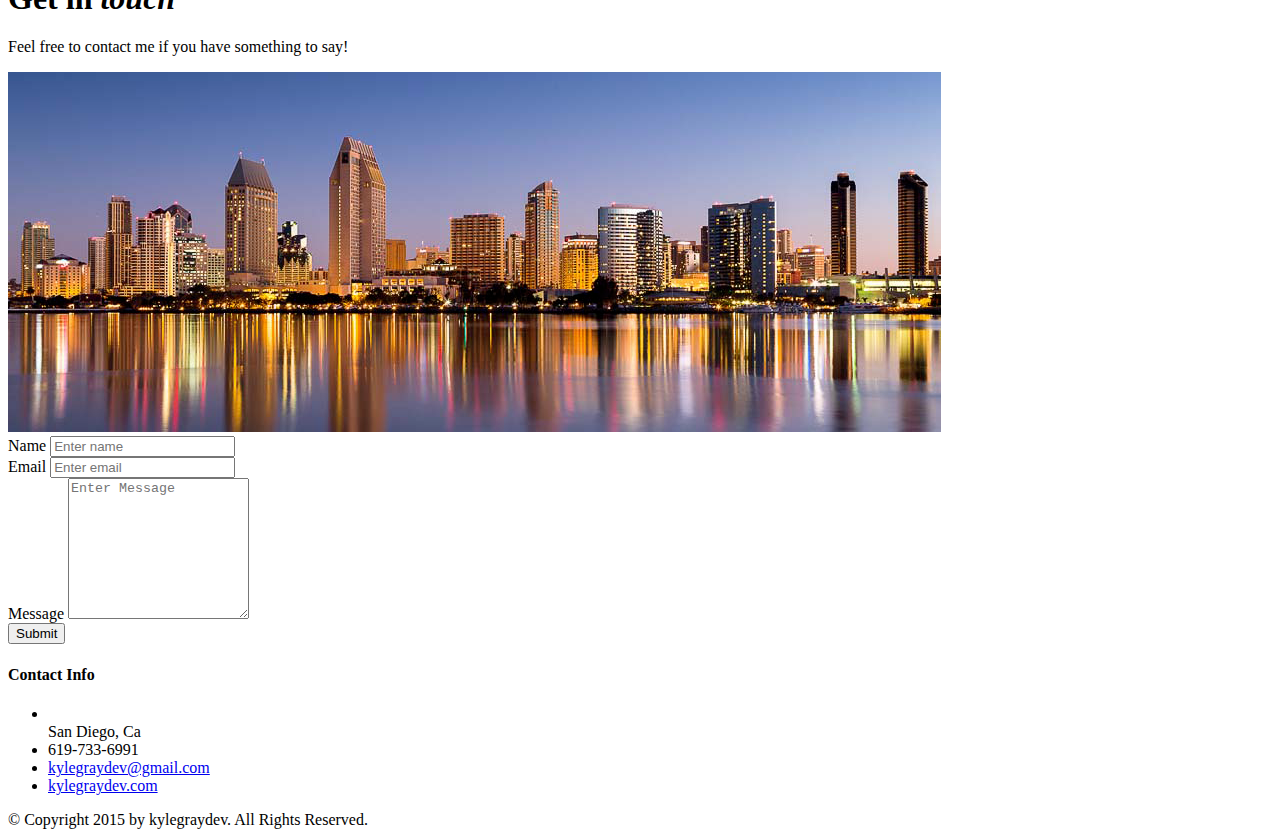
==== commit 76d3cce0: "Added images, modified content" ====
--- a/index.html
+++ b/index.html
@@ -2,7 +2,7 @@
 <html lang="en-US" class="no-js">	
   <head>		
     <meta http-equiv="Content-Type" content="text/html; charset=utf-8" />		
-    <meta name="viewport" content="target-densitydpi=device-dpi, initial-scale=1.0, user-scalable=no" />		
+    <meta name="viewport" content="target-densitydpi=device-dpi, initial-scale=1.0, user-scalable=no" />
     <meta name="description" content="Kyle Gray's personal resume cv" />	 		
     <meta name="author" content="TheThemeLab">		
     <title>kylegraydev
@@ -57,7 +57,7 @@
           <div class="vcard">                
             <div class="nameCard">      
               <h1>Kyle Gray</h1><!-- Your Name -->      
-              <h4>Full stack web developer</h4><!-- Your Designation -->      
+              <h4>Web Developer</h4><!-- Your Designation -->
             </div>      
             <div class="idCard">            
               <i class="fa fa-envelope-o"></i><span>kylegraydev@gmail.com</span><br /> <!-- Your email -->           
@@ -147,10 +147,10 @@
           <div class="col-md-4 item_top">           
             <div class="name-title">              
               <h2>Kyle Gray</h2> <!-- Your Name -->            
-              <h5>Full Stack web developer</h5> <!-- Your Designation -->          
+              <h5>Web developer</h5> <!-- Your Designation -->
             </div>              
             <p>Web developer in San Diego, CA. I'm currently working on my BS in Computer Engineering</p>            
-            <p>Military background with an engineering</p>            
+            <p>Military engineering background with a steadfast commitment to quality and excellence</p>
             <a class="btn btn-default btn-lg" href="#"><i class="fa fa-download"></i> Download Resume</a>           					
           </div>				
         </div>			 			
@@ -208,7 +208,7 @@
       <div class="container">				
         <!-- Section title -->				
         <div class="section-title item_bottom text-center">					
-          <h1>My <i>Services</i></h1>          
+          <h1>My <i>Skills</i></h1>
           <p class="tagline">Ut enim ad minim veniam quis nostrud exercitation</p>					
           <div>						
             <span class="line-large"></span>					
@@ -226,8 +226,8 @@
                   <i class="fa fa-camera fa-4x"></i>                   
                 </div>
                 <div class="services-post">                   
-                  <h4>Service Name</h4>                   
-                  <p>Lorem ipsum dolor sit amet, consectetur adipisicing elit, sed do eiusmod tempor incididunt ut labore et dolore magna aliqua.</p>                   
+                  <h4>Back End</h4>
+                  <p>Node.js, task automation like grunt</p>
                 </div>                   
               </div>	
               <!-- End Services 1-->							
@@ -239,8 +239,8 @@
                   <i class="fa fa-renren fa-4x"></i>                   
                 </div>
                 <div class="services-post">                   
-                  <h4>Service Name</h4>                   
-                  <p>Lorem ipsum dolor sit amet, consectetur adipisicing elit, sed do eiusmod tempor incididunt ut labore et dolore magna aliqua.</p>                   
+                  <h4>Front End</h4>
+                  <p>HTML5, CSS3, Javascript</p>
                 </div>                   
               </div>	
               <!-- End Services 2-->							
@@ -252,8 +252,8 @@
                   <i class="fa fa-mobile fa-4x"></i>                   
                 </div>
                 <div class="services-post">                   
-                  <h4>Service Name</h4>                   
-                  <p>Lorem ipsum dolor sit amet, consectetur adipisicing elit, sed do eiusmod tempor incididunt ut labore et dolore magna aliqua.</p>                   
+                  <h4>DevOps and Version control</h4>                   
+                  <p>I am comfortable deployment operations such as [S]FTP, ssh, docker, utilizing GIT repositories</p>                   
                 </div>                   
               </div>	
               <!-- End Services 3-->							
@@ -265,8 +265,8 @@
                   <i class="fa fa-html5 fa-4x"></i>                   
                 </div>
                 <div class="services-post">                   
-                  <h4>Service Name</h4>                   
-                  <p>Lorem ipsum dolor sit amet, consectetur adipisicing elit, sed do eiusmod tempor incididunt ut labore et dolore magna aliqua.</p>                   
+                  <h4>IT / Engineering</h4>                   
+                  <p>I spent eight years and an electronics technician and supervisor for the Marines</p>
                 </div>                   
               </div>	
               <!-- End Services 4-->							
@@ -279,107 +279,107 @@
     <!-- End Services Section -->
      		
     <!-- Portfolio Section -->		
-    <section id="portfolio" class="section-content bg2">			
-      <div class="container">				
+    <!-- <section id="portfolio" class="section-content bg2">			 -->
+      <!-- <div class="container">				 -->
         <!-- Section title -->				
-        <div class="section-title item_bottom text-center">					
-          <h1>My <i>Portfolio</i></h1>          
-          <p class="tagline">Browse my most recent projects below.</p>          
-          <div>						
-            <span class="line-large"></span>					
-          </div>					 				
-        </div>				
+        <!-- <div class="section-title item_bottom text-center">					 -->
+          <!-- <h1>My <i>Portfolio</i></h1>           -->
+          <!-- <p class="tagline">Browse my most recent projects below.</p>           -->
+          <!-- <div>						 -->
+            <!-- <span class="line-large"></span>					 -->
+          <!-- </div>					 				 -->
+        <!-- </div>				 -->
         <!-- End Section title -->			
-      </div>      
-      <div class="portfolio-top">
-      </div>     
-      <div id="portfolio-wrap">        
-        <div id="portfolio-page">          
-          <div id="portfolio-content">            
-            <div class="container">              
-              <div id="protfolio-control">                
-                <div class="row">                  
-                  <div class="col-md-4 col-sm-4 col-xs-4">                    
-                    <a href="#" id="prev-project" title="Previous Project"><i class="fa fa-arrow-left"></i></a>                  
-                  </div>
-                  <div class="col-md-4 col-sm-4 col-xs-4 text-center">                    
-                    <a href="#" id="close-project" title="Close Project"><i class="fa fa-times"></i></a>                  
-                  </div>
-                  <div class="col-md-4 col-sm-4 col-xs-4 text-right">                    
-                    <a href="#" id="next-project" title="Next Project"><i class="fa fa-arrow-right"></i></a>                  
-                  </div>
-                </div>              
-              </div>
+      <!-- </div>       -->
+      <!-- <div class="portfolio-top"> -->
+      <!-- </div>      -->
+      <!-- <div id="portfolio-wrap">         -->
+        <!-- <div id="portfolio-page">           -->
+          <!-- <div id="portfolio-content">             -->
+            <!-- <div class="container">               -->
+              <!-- <div id="protfolio-control">                 -->
+                <!-- <div class="row">                   -->
+                  <!-- <div class="col-md-4 col-sm-4 col-xs-4">                     -->
+                    <!-- <a href="#" id="prev-project" title="Previous Project"><i class="fa fa-arrow-left"></i></a>                   -->
+                  <!-- </div> -->
+                  <!-- <div class="col-md-4 col-sm-4 col-xs-4 text-center">                     -->
+                    <!-- <a href="#" id="close-project" title="Close Project"><i class="fa fa-times"></i></a>                   -->
+                  <!-- </div> -->
+                  <!-- <div class="col-md-4 col-sm-4 col-xs-4 text-right">                     -->
+                    <!-- <a href="#" id="next-project" title="Next Project"><i class="fa fa-arrow-right"></i></a>                   -->
+                  <!-- </div> -->
+                <!-- </div>               -->
+              <!-- </div> -->
               <!-- End #protfolio-control -->              
               <!-- Ajax will load into here -->              
-              <div id="portfolio-ajax">
-              </div>
+              <!-- <div id="portfolio-ajax"> -->
+              <!-- </div> -->
               <!-- End #portfolio-ajax -->              
               <!-- End Ajax -->            
-            </div>
+            <!-- </div> -->
             <!-- End .container -->          
-          </div>
+          <!-- </div> -->
           <!-- End #portfolio-content -->        
-        </div>
+        <!-- </div> -->
         <!-- End #portfolio-page -->      
-      </div>
+      <!-- </div> -->
       <!-- End #portfolio-wrap -->      
-      <div id="portfolio-filter">        
-        <div class="container">          
-          <div class="row text-center">            
-            <div class="col-md-12">   
+      <!-- <div id="portfolio-filter">         -->
+        <!-- <div class="container">           -->
+          <!-- <div class="row text-center">             -->
+            <!-- <div class="col-md-12">    -->
               <!--portfolio category-->           
-              <ul class="portfolio-filter-list">                  
-                <li>
-                <a class="active" href="#" data-cat="*">ALL</a>
-                </li>                  
-                <li>
-                <a href="#" data-cat="design">Design</a>
-                </li>                  
-                <li>
-                <a href="#" data-cat="photo">Photography</a>
-                </li>                  
-                <li>
-                <a href="#" data-cat="video">Video</a>
-                </li>                  
-                <li>
-                <a href="#" data-cat="web">Web Design</a>
-                </li>                  
-                <li>
-                <a href="#" data-cat="mobile">Mobile</a>
-                </li>              
-              </ul>
+              <!-- <ul class="portfolio-filter-list">                   -->
+                <!-- <li> -->
+                <!-- <a class="active" href="#" data-cat="*">ALL</a> -->
+                <!-- </li>                   -->
+                <!-- <li> -->
+                <!-- <a href="#" data-cat="design">Design</a> -->
+                <!-- </li>                   -->
+                <!-- <li> -->
+                <!-- <a href="#" data-cat="photo">Photography</a> -->
+                <!-- </li>                   -->
+                <!-- <li> -->
+                <!-- <a href="#" data-cat="video">Video</a> -->
+                <!-- </li>                   -->
+                <!-- <li> -->
+                <!-- <a href="#" data-cat="web">Web Design</a> -->
+                <!-- </li>                   -->
+                <!-- <li> -->
+                <!-- <a href="#" data-cat="mobile">Mobile</a> -->
+                <!-- </li>               -->
+              <!-- </ul> -->
               <!--End portfolio category-->            
-            </div>
+            <!-- </div> -->
             <!-- End .col-md-12 -->          
-          </div>
+          <!-- </div> -->
           <!-- End .row -->        
-        </div>
+        <!-- </div> -->
         <!-- End .container -->      
-      </div>
+      <!-- </div> -->
       <!-- End #portfolio-filter -->      
-      <div id="portfolio-items" class="portfolio-items item_fade_in">        
-        <article class="design photo">          
-          <a href="#!projects/project-single.html">            
-            <img src="images/portfolio/thumb/thumb1.jpg" alt="image" />            
-            <div class="overlay">              
-              <i class="fa fa-camera"></i>              
-              <h3>Project with single image</h3>              
-              <span>Design / Photo</span>            
-            </div>
+      <!-- <div id="portfolio-items" class="portfolio-items item_fade_in">         -->
+        <!-- <article class="design photo">           -->
+          <!-- <a href="#!projects/project-single.html">             -->
+            <!-- <img src="images/portfolio/thumb/thumb1.jpg" alt="image" />             -->
+            <!-- <div class="overlay">               -->
+              <!-- <i class="fa fa-camera"></i>               -->
+              <!-- <h3>Project with single image</h3>               -->
+              <!-- <span>Design / Photo</span>             -->
+            <!-- </div> -->
             <!-- End .overlay -->          
-          </a>        
-        </article>        
-        <article class="photo web video">          
+          <!-- </a>         -->
+        <!-- </article>         -->
+    <!--     <article class="photo web video">          
           <a href="#!projects/project-video.html">            
             <img src="images/portfolio/thumb/thumb2.jpg" alt="image" />            
             <div class="overlay">              
               <i class="fa fa-film"></i>              
               <h3>Project with video</h3>              
               <span>Photo / Web</span>            
-            </div>
+            </div> -->
             <!-- End .overlay -->          
-          </a>        
+      <!--     </a>        
         </article>        
         <article class="video design mobile">          
           <a href="#!projects/project-single.html">            
@@ -388,9 +388,9 @@
               <i class="fa fa-camera"></i>              
               <h3>Project with single image</h3>              
               <span>Design / Video</span>            
-            </div>
+            </div> -->
             <!-- End .overlay -->          
-          </a>        
+        <!--   </a>        
         </article>        
         <article class="web photo">          
           <a href="#!projects/project-slider.html">            
@@ -399,9 +399,9 @@
               <i class="fa fa-picture-o"></i>              
               <h3>Project with gallery</h3>              
               <span>Web / Photo</span>            
-            </div>
+            </div> -->
             <!-- End .overlay -->          
-          </a>        
+  <!--         </a>        
         </article>        
         <article class="mobile video">          
           <a href="#!projects/project-video.html">            
@@ -410,9 +410,9 @@
               <i class="fa fa-film"></i>              
               <h3>Project with video</h3>              
               <span>Mobile</span>            
-            </div>
+            </div> -->
             <!-- End .overlay -->          
-          </a>        
+       <!--    </a>        
         </article>        
         <article class="photo video">          
           <a href="#!projects/project-slider.html">            
@@ -421,9 +421,9 @@
               <i class="fa fa-picture-o"></i>              
               <h3>Project with gallery</h3>              
               <span>Photo / Video</span>            
-            </div>
+            </div> -->
             <!-- End .overlay -->          
-          </a>        
+     <!--      </a>        
         </article>        
         <article class="web mobile video">          
           <a href="#!projects/project-single.html">            
@@ -432,9 +432,9 @@
               <i class="fa fa-camera"></i>              
               <h3>Project with single image</h3>              
               <span>Web / Mobile</span>            
-            </div>
+            </div> -->
             <!-- End .overlay -->          
-          </a>        
+    <!--       </a>        
         </article>        
         <article class="video photo web design">          
           <a href="#!projects/project-single.html">            
@@ -443,63 +443,63 @@
               <i class="fa fa-camera"></i>              
               <h3>Project with single image</h3>              
               <span>Video / Photo / Web</span>            
-            </div>
+            </div> -->
             <!-- End .overlay -->          
-          </a>        
+          <!-- </a>        
         </article>      
-      </div>
+      </div> -->
       <!-- End #portfolio-items.portfolio-items -->  		
-    </section>
+    <!-- </section> -->
     <!-- End Portfolio Section -->
                  
     <!-- Skill Section --> 		
-    <section id="skill" class="section-content bg1 skill-section">			
+  <!--   <section id="skill" class="section-content bg1 skill-section">			
       <div class="container">				
-        <div class="row">											
+        <div class="row">	 -->										
           <!-- Section Title -->				
-          <div class="section-title item_bottom text-center">					
-            <h1>My <i>Skills</i></h1>					
-            <p class="tagline">I am really good at the following skills</p>          
-            <div>						
-              <span class="line-large"></span>					
-            </div>				
-          </div>        
+          <!--<div class="section-title item_bottom text-center">					-->
+            <!--<h1>My <i>Skills</i></h1>					-->
+            <!--<p class="tagline">I am really good at the following skills</p>          -->
+            <!--<div>						-->
+              <!--<span class="line-large"></span>					-->
+            <!--</div>				-->
+          <!--</div>        -->
           <!-- End Section Title -->
                   
-          <section class="l-skill-nav item_left">
+          <!--<section class="l-skill-nav item_left">-->
             <!-- Skill Category -->					
-            <nav class="slide-effect">           	
-              <a href="javascript: rotate('rotate1');" data-hover="Design" class="skills-pink btn-skills"><span>Design</span></a>						
-              <a href="javascript: rotate('rotate2');" data-hover="Code" class="skills-blue btn-skills l-rMargin-20"><span>Code</span></a>					  
-              <a href="javascript: rotate('rotate3');" data-hover="Others" class="skills-green btn-skills"><span>Others</span></a>					
-            </nav>    		
+            <!--<nav class="slide-effect">           	-->
+              <!--<a href="javascript: rotate('rotate1');" data-hover="Design" class="skills-pink btn-skills"><span>Design</span></a>						-->
+              <!--<a href="javascript: rotate('rotate2');" data-hover="Code" class="skills-blue btn-skills l-rMargin-20"><span>Code</span></a>					  -->
+              <!--<a href="javascript: rotate('rotate3');" data-hover="Others" class="skills-green btn-skills"><span>Others</span></a>					-->
+            <!--</nav>    		-->
             <!-- End Skill Category -->
-          </section> 
+          <!--</section> -->
           
           <!-- SkillBar -->              					
-          <div id="pie-container" class="item_bottom">						
-            <div id="l-inhalt">							
-              <div id="skill-bar1" class="bar">								
-                <h5 class="skill-caption"></h5>							
-              </div>	 							
-              <div id="skill-bar2" class="bar bar2">								
-                <h5 class="skill-caption"></h5>							
-              </div>							
-              <div id="skill-bar3" class="bar bar3">								
-                <h5 class="skill-caption"></h5>							
-              </div>	 							
-              <div id="skill-bar4" class="bar bar4">								
-                <h5 class="skill-caption"></h5>							
-              </div>              
-              <div id="skill-bar5" class="bar bar5">								
-                <h5 class="skill-caption"></h5>							
-              </div>						
-            </div>          
-          </div>
+          <!--<div id="pie-container" class="item_bottom">						-->
+            <!--<div id="l-inhalt">							-->
+              <!--<div id="skill-bar1" class="bar">								-->
+                <!--<h5 class="skill-caption"></h5>							-->
+              <!--</div>	 							-->
+              <!--<div id="skill-bar2" class="bar bar2">								-->
+                <!--<h5 class="skill-caption"></h5>							-->
+              <!--</div>							-->
+              <!--<div id="skill-bar3" class="bar bar3">								-->
+                <!--<h5 class="skill-caption"></h5>							-->
+              <!--</div>	 							-->
+              <!--<div id="skill-bar4" class="bar bar4">								-->
+                <!--<h5 class="skill-caption"></h5>							-->
+              <!--</div>              -->
+              <!--<div id="skill-bar5" class="bar bar5">								-->
+                <!--<h5 class="skill-caption"></h5>							-->
+              <!--</div>						-->
+            <!--</div>          -->
+          <!--</div>-->
           <!-- End SkillBar -->				
-        </div>			 			
-      </div>		
-    </section>		
+        <!--</div>			 			-->
+      <!--</div>		-->
+    <!--</section>		-->
     <!-- End Skill Section -->
                   	
     <!-- Experience Timeline Section --> 		
@@ -507,8 +507,8 @@
       <div class="container">				
         <!-- Section title -->  				
         <div class="section-title item_bottom text-center">					
-          <h1>Work <i>Experience</i></h1>          
-          <p class="tagline">Nothing ever becomes real till it is experienced.</p>          
+          <h1>Latest <i>Projects</i></h1>
+          <p class="tagline">Developed with passion and attention to detail</p>
           <div>						
             <span class="line-large"></span>					
           </div>  				
@@ -525,15 +525,15 @@
                     <div class="box-inner"> 
                       <i class="fa fa-check"></i>
                     </div>										
-                    <h5 class="info-date">Apr 2013 to Present</h5>									
+                    <h5 class="info-date">April - July 2015</h5>									
                   </div>									
                   <div class="post-body clearfix text-right">										
                     <div class="post-title">											
-                      <h4>Freelancer</h4>                      
-                      <h5>Project Manager</h5>										
+                      <h4>tagSumo</h4>                      
+                      <h5>AngularJS engineer</h5>										
                     </div>										
                     <div class="post-text">											
-                      <p>Lorem ipsum dolor sit amet, consectetur adipisicing elit, sed do eiusmod tempor incididunt ut labore et dolore magna aliqua.</p>										
+                      <p>Made stuff, did things</p>										
                     </div>                    
                     <div class="arrow-right"></div>									
                   </div>								
@@ -550,15 +550,15 @@
                     <div class="box-inner"> 
                       <i class="fa fa-times"></i>
                     </div>										
-                    <h5 class="info-date">Jul 2012 to Mar 2013</h5>									
+                    <h5 class="info-date">January - March 2015</h5>									
                   </div>									
                   <div class="post-body clearfix">										
                     <div class="post-title">											
-                      <h4>College Art Studio</h4>                      
-                      <h5>UI/UX Designer</h5>										
+                      <h4>LearnSD Web Development Bootcamp</h4>                      
+                      <h5>Student</h5>										
                     </div>										
                     <div class="post-text">											
-                      <p>Ut non velit tortor. Aliquam dictum mattis leo, vel <strong>laoreet</strong> turpis viverra sit amet. Integer fermentum augue at risus pretium id porttitor nisi pulvinar. Aliquam imperdiet quam ligula. Nulla facilisi. Duis eu arcu magna. Etiam neque leo, sodales eget ornare mollis, posuere a felis.</p>										
+                      <p>LEARN is a hands on, intensive, bootcamp-style course designed to help you transform your interest in programming into a craftsman's toolbox full of new skills. This challenging course will push you to achieve more than you have thought yourself capable of while providing hands-on access to the skills needed to get a solid start in the rewarding web development career space. You'll be spending every weekday from 9 to 5 in our classroom learning new programming tools and concepts. Each day builds on the last and you progress at your own pace within a community of like-minded students who are just as motivated as you are. We use daily exercises, landmark skill assessments, industry guest speakers and expert classroom instruction to keep you challenged every day, and on track to reach your goals. You'll pair up with a fellow student to work on the day's assignment, building your knowledge and skill together. Our classroom instructors will keep you on track, making sure you're getting the most out of each lesson and the help you need. At LEARN, we learn by doing.</p>										
                     </div>                    
                     <div class="arrow-left"></div>									
                   </div>								
@@ -716,8 +716,8 @@
         <div class="section-content">					
           <div class="container item_fade_in text-center">    				
             <!-- Quote title -->						
-            <h1>It's through mistakes that you actually can grow. You have to get bad in order to get good.</h1>						
-            <p class="tagline">- Paula Scher -</p>		  			
+            <h1>Catchy quote here</h1>						
+            <p class="tagline">- Maybe -</p>		  			
             <!-- End Quote title -->					
           </div>				
         </div>			
@@ -740,7 +740,8 @@
       </div>
             
       <!-- Google maps -->			
-      <div id="map_canvas" class="item_fade_in"></div>		  
+      <img src="images/SD_skyline.png" id="map_canvas" class="item_fade_in"></img>
+      <!--<img src="images/SD_skyline.png">-->
       <!-- End Google maps -->
                                                 			
       <div class="container">				  
@@ -849,7 +850,7 @@
   <script type="text/javascript" src="js/bootstrap-modal.js"></script>		
   <script type="text/javascript" src="js/jquery.parallax-1.1.3.js"></script>		
   <script type="text/javascript" src="js/jquery.appear.js"></script>		
-  <script type="text/javascript" src="js/piebar.js"></script>    
+  <!--<script type="text/javascript" src="js/piebar.js"></script>    -->
   <script type="text/javascript" src="js/jquery.cycle.all.js"></script>		
   <script type="text/javascript" src="js/jquery.flexslider.min.js"></script>
   <script type="text/javascript" src="js/jquery.fitvids.js"></script>
@@ -859,7 +860,7 @@
   <script type="text/javascript" src="js/jquery.isotope.min.js"></script>    
   <script type="text/javascript" src="js/jquery.nicescroll.min.js"></script>		
   <script type="text/javascript" src="js/jquery.validate.min.js"></script>		
-  <script type="text/javascript" src="https://maps.googleapis.com/maps/api/js?sensor=false"></script>		
+  <!--<script type="text/javascript" src="https://maps.googleapis.com/maps/api/js?sensor=false"></script>		-->
   <script type="text/javascript" src="js/retina-1.1.0.min.js"></script>
   <script type="text/javascript" src="js/config.js"></script>    
   <script type="text/javascript" src="js/script.js"></script>		
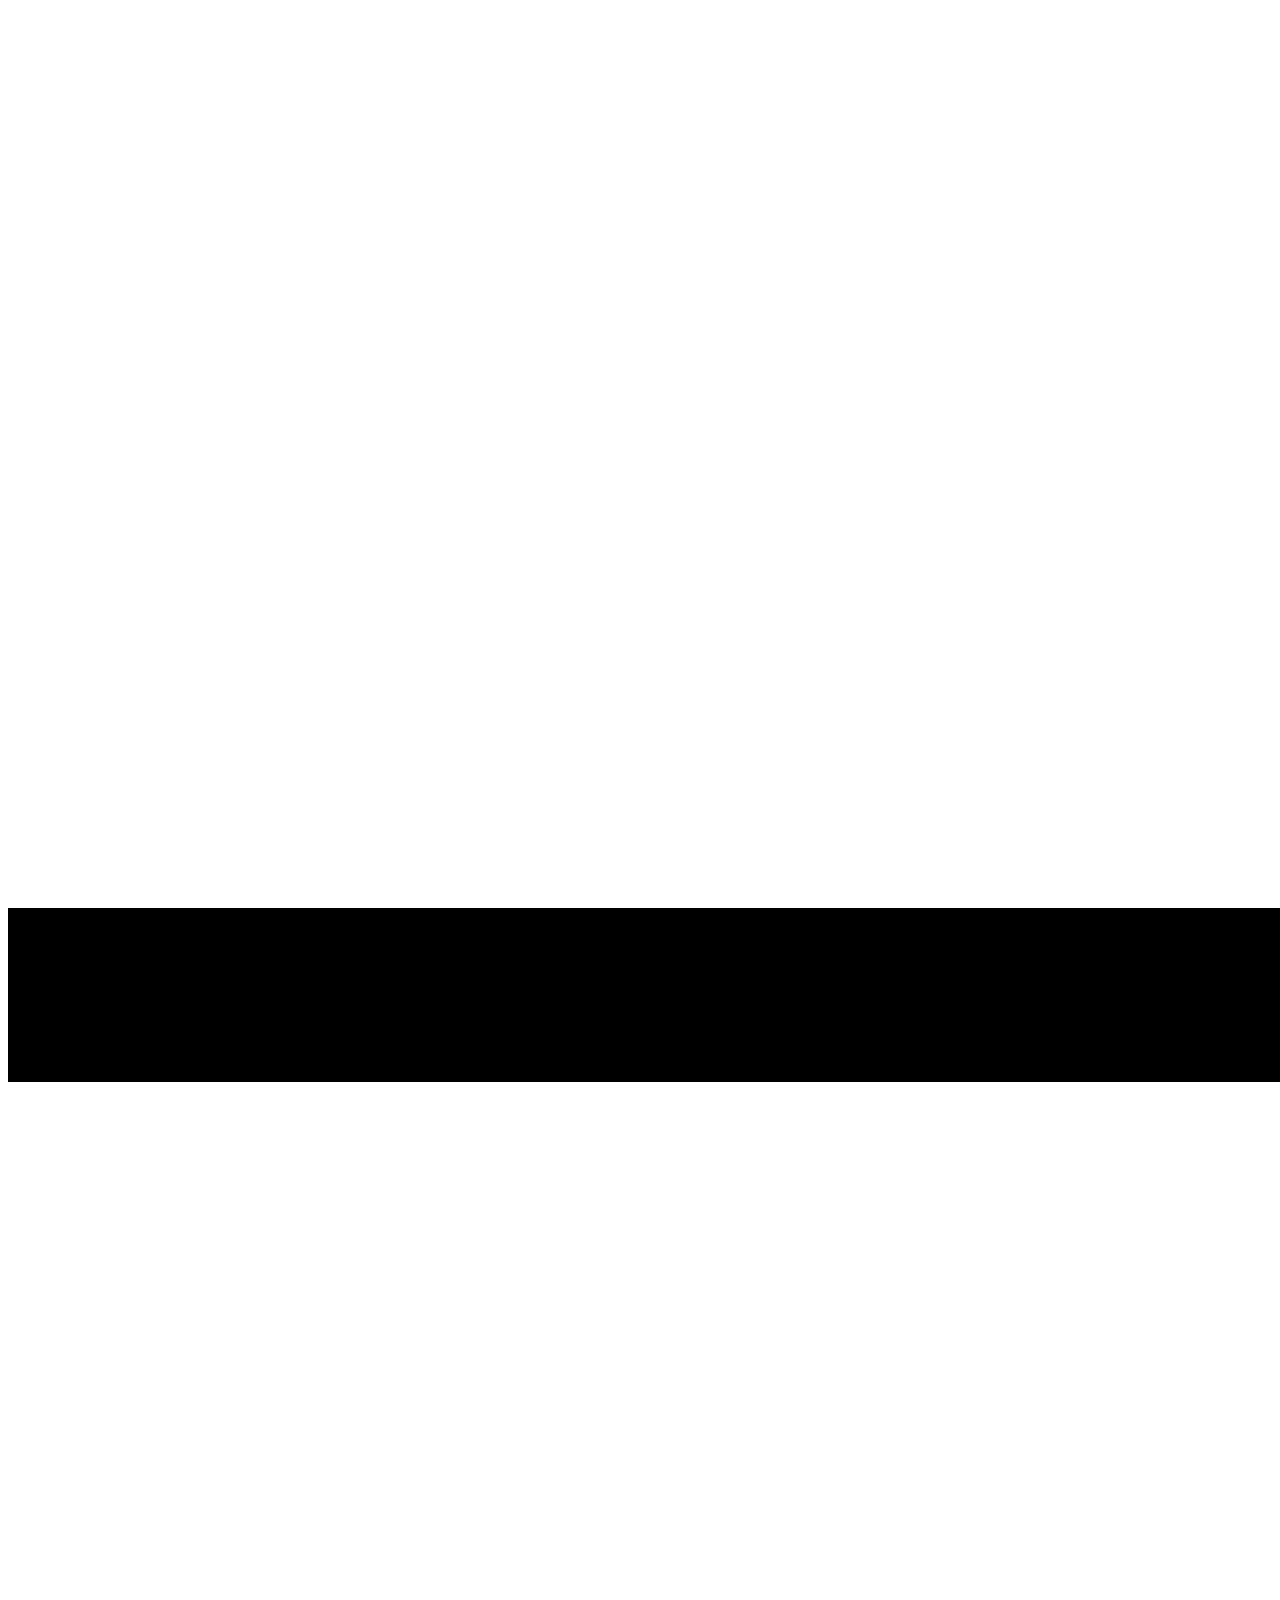
==== commit 26bfefe7: "added paragraphs and descriptions" ====
--- a/index.html
+++ b/index.html
@@ -34,91 +34,78 @@
       <div id="intro-loader">
       </div>		
     </div>		
-    <!-- End Pre-loader -->		
-    
+    <!-- End Pre-loader -->
+    <!-- Navbar -->
+    <nav id="nav" class="navbar navbar-default navbar-fixed-top" role="navigation">
+      <div class="navbar-wrapper">
+        <div class="navbar-header">
+          <button type="button" class="navbar-toggle" data-toggle="collapse" data-target=".navbar-collapse">
+            <span class="sr-only">Menu</span>
+            <i class="fa fa-bars fa-2x"></i>
+          </button>
+          <div class="navbar-logo">Kyle Gray</div>
+        </div>
+        <div class="collapse navbar-collapse">
+          <ul class="nav navbar-nav navbar-right">
+            <li>
+              <a href="#about" class="collapse-menu">about</a>
+            </li>
+            <li>
+              <a href="#skill" class="collapse-menu">skills</a>
+            </li>
+            <li>
+              <a href="#experience" class="collapse-menu">projects</a>
+            </li>
+            <li>
+              <a href="#contact" class="collapse-menu">contact</a>
+            </li>
+          </ul>
+        </div>
+      </div>
+    </nav>
+    <!-- End Navbar -->
     <!-- Home Section -->		
-    <section id="home">      
+    <section id="home">
+      <div class="magic"></div>
       <img id="cycle-loader" src="img/loader.gif" alt="loader" />			
-      <div id="fullscreen-slider">        	 				
-        <!-- Slider image 1--> 				
-        <div class="slider-item">					
-          <img src="images/slide1.jpg" alt="">				
-        </div>				
-        <!-- End Slider image 1-->				
-        <!-- Slider image 2-->				
-        <div class="slider-item">					
-          <img src="images/slide2.jpg" alt="">				
-        </div>				
-        <!-- End Slider image 2-->			
-      </div>      
-      <div class="slide-content">      
+      <div id="fullscreen-slider">
+
+        <!-- Slider image 1-->
+        <div class="slider-item">
+          <img src="images/slide1.jpg" alt="">
+        </div>
+        <!-- End Slider image 1-->
+        <!-- Slider image 2-->
+        <div class="slider-item">
+          <img src="images/slide2.jpg" alt="">
+        </div>
+        <!-- End Slider image 2-->
+      </div>
+
+      <div class="slide-content">
         <div class="text-center">
           <!-- Visiting Card -->      
-          <div class="vcard">                
-            <div class="nameCard">      
-              <h1>Kyle Gray</h1><!-- Your Name -->      
-              <h4>Web Developer</h4><!-- Your Designation -->
-            </div>      
-            <div class="idCard">            
-              <i class="fa fa-envelope-o"></i><span>kylegraydev@gmail.com</span><br /> <!-- Your email -->           
-              <i class="fa fa-globe"></i><span>www.kylegraydev.com</span><br /> <!-- Your website -->           
-              <i class="fa fa-mobile"></i><span>619-733-6991</span><br /> <!-- Your mobile number -->            
-              <!-- <i class="fa fa-phone"></i><span>+1 343 234 4343</span> <!-- Your phone number -->       
-            </div>        
-            <div class="clear"></div>            
+          <div class="vcard">
+            <div class="nameCard">
+              <!--<h1>kyle gray</h1>-->
+              <div class="myTitle">web developer.   engineer.   life enthusiast.</div>
+            </div>
+
+            <!--<div class="clear"></div>-->
           </div>  
           <!-- End Visiting Card -->          
-        </div>                
-      </div>		
+        </div>
+      </div>
     </section>		
     <!-- Home Section -->		
-    
-    <!-- Navbar -->		
-    <nav id="nav" class="navbar navbar-default navbar-fixed-top" role="navigation">      
-      <div class="navbar-wrapper">				
-        <div class="navbar-header">					
-          <button type="button" class="navbar-toggle" data-toggle="collapse" data-target=".navbar-collapse">						
-            <span class="sr-only">Menu</span>						
-            <i class="fa fa-bars fa-2x"></i>					
-          </button>          
-          <div class="navbar-logo">Kyle Gray</div> <!-- Logo or your name-->				
-        </div>				
-        <div class="collapse navbar-collapse">					
-          <ul class="nav navbar-nav navbar-right">						
-            <li>							
-            <a href="#home" class="collapse-menu">Home</a>						
-            </li>                        
-            <li>							
-            <a href="#about" class="collapse-menu">About</a>						
-            </li>            
-            <li>							
-            <a href="#portfolio" class="collapse-menu">Portfolio</a>						
-            </li>						
-            <li>							
-            <a href="#skill" class="collapse-menu">Skills</a>						
-            </li>						
-            <li>							
-            <a href="#experience" class="collapse-menu">Experience</a>						
-            </li>						
-            <li>							
-            <a href="#education" class="collapse-menu">Eductaion</a>						
-            </li>						
-            <li>							
-            <a href="#contact" class="collapse-menu">Contact</a>						
-            </li>					
-          </ul>				
-        </div>			
-      </div>		
-    </nav>		
-    <!-- End Navbar -->		
-    
+
     <!-- About Section -->		
     <section id="about" class="section-content bg1">			
       <div class="container">				
         <!-- Section title -->				
         <div class="section-title item_bottom text-center">					
-          <h1>About <i>Me</i></h1>          
-          <p class="tagline">Some information about myself.</p>          
+          <h1> <i>About</i></h1>
+
           <div>						
             <span class="line-large"></span>					
           </div>  				
@@ -127,89 +114,40 @@
         <div class="row">					
           <div class="col-md-4 item_top">            
             <div class="row">						
-              <h3 class="tagline-lg">Former Marine, transitioned to tech</h3>            
+              <h3 class="tagline-lg">former Marine, transitioned to tech</h3>
               <div class="line-strong"></div>            
             </div>        
             <!-- SOCIAL LINKS -->    
             <div class="row social-link">            
               <a href="#"><i class="fa fa-facebook-square fa-3x"></i></a>            
-              <a href="#"><i class="fa fa-twitter-square fa-3x"></i></a>            
-              <!-- <a href="#"><i class="fa fa-google-plus-square fa-3x"></i></a>             -->
-              <a href="#"><i class="fa fa-linkedin-square fa-3x"></i></a>            
-              <!-- <a href="#"><i class="fa fa-pinterest-square fa-3x"></i></a>             -->
-              <!-- <a href="#"><i class="fa fa-vimeo-square fa-3x"></i></a>             -->
+              <a href="#"><i class="fa fa-twitter-square fa-3x"></i></a>
+              <a href="#"><i class="fa fa-linkedin-square fa-3x"></i></a>
             </div>         	
             <!-- END SOCIAL LINKS -->
           </div>					
           <div class="col-md-4 text-center item_bottom">					    
-            <img src="images/photo.jpg" class="img-center img-rounded img-responsive" alt="My photo" /> <!-- YOUR PHOTO -->					
+            <img src="images/profile.png" class="img-center img-rounded img-responsive" alt="My photo" /> <!-- YOUR PHOTO -->
           </div>					
           <div class="col-md-4 item_top">           
             <div class="name-title">              
               <h2>Kyle Gray</h2> <!-- Your Name -->            
-              <h5>Web developer</h5> <!-- Your Designation -->
+              <h5>backend web developer</h5> <!-- Your Designation -->
             </div>              
-            <p>Web developer in San Diego, CA. I'm currently working on my BS in Computer Engineering</p>            
+            <p>Ruby on Rails Web developer in San Diego, CA. I'm currently working on my BS in Computer Engineering</p>
             <p>Military engineering background with a steadfast commitment to quality and excellence</p>
             <a class="btn btn-default btn-lg" href="#"><i class="fa fa-download"></i> Download Resume</a>           					
           </div>				
         </div>			 			
       </div>		
-    </section>		
-    <!-- End About Section -->             
-    
-    <!-- StatBoard Container -->       		
-    <!-- <div id="one-parallax" class="parallax" style="background-image: url('images/bg3.jpg');" data-stellar-background-ratio="0.6" data-stellar-vertical-offset="20">			
-      <div class="parallax-overlay">				
-        <div class="section-content">					
-          <div class="container text-center">      -->                  
-            <!-- Parallax content --> 						
-<!--             <div class="parallax-content">							
-              <div class="row text-center number-counters">								
-                <div class="col-md-3 col-sm-6">									
-                  <div class="counters-item new-line">										
-                    <i class="fa fa-group fa-3x"></i>										
-                    <strong data-to="79">0</strong> <!-- Set Your Number here. i,e. data-to="56" -->									
-              <!--     </div>                  
-                  <p class="lead">Happy Customers</p>								
-                </div>								
-                <div class="col-md-3 col-sm-6">									
-                  <div class="counters-item new-line">										
-                    <i class="fa fa-flag fa-3x"></i>										
-                    <strong data-to="7">0</strong>	<!-- Set Your Number here. i,e. data-to="56" -->								
-                  <!-- </div>                   -->
-                  <!-- <p class="lead">Year Experience</p>								 -->
-                <!-- </div>								 -->
-                <!-- <div class="col-md-3 col-sm-6">									 -->
-                  <!-- <div class="counters-item new-line">										 -->
-                    <!-- <i class="fa fa-trophy fa-3x"></i>										 -->
-                    <!-- <strong data-to="13">0</strong>	Set Your Number here. i,e. data-to="56"								 -->
-                  <!-- </div>                   -->
-                  <!-- <p class="lead">Awards Won</p>								 -->
-                <!-- </div>								 -->
-                <!-- <div class="col-md-3 col-sm-6">									 -->
-                  <!-- <div class="counters-item new-line">										 -->
-                    <!-- <i class="fa fa-css3 fa-3x"></i>										 -->
-                    <!-- <strong data-to="378">0</strong>Set Your Number here. i,e. data-to="56"									 -->
-                  <!-- </div>                   -->
-                  <!-- <p class="lead">Projects Done</p>								 -->
-                <!-- </div>							 -->
-              <!-- </div>						 -->
-            <!-- </div> -->		 			 
-            <!-- Parallax content -->    		 					
-          <!-- </div>				 -->
-        <!-- </div>			 -->
-      <!-- </div>		 -->
-    <!-- </div>		 -->
-    <!-- End StatBoard Container -->
+    </section>
     
     <!-- Services Section --> 		
-    <section id="services" class="section-content bg1">			
+    <section id="skill" class="section-content bg1">
       <div class="container">				
         <!-- Section title -->				
         <div class="section-title item_bottom text-center">					
-          <h1>My <i>Skills</i></h1>
-          <p class="tagline">Ut enim ad minim veniam quis nostrud exercitation</p>					
+          <h1> <i>Skills</i></h1>
+          <!--<p class="tagline">Ut enim ad minim veniam quis nostrud exercitation</p>					-->
           <div>						
             <span class="line-large"></span>					
           </div>				
@@ -227,7 +165,8 @@
                 </div>
                 <div class="services-post">                   
                   <h4>Back End</h4>
-                  <p>Node.js, task automation like grunt</p>
+                  <p>Ruby on Rails, oAuth, developing and consuming APIs, class and model development with methods, utilizing gems,
+                  </p>
                 </div>                   
               </div>	
               <!-- End Services 1-->							
@@ -253,7 +192,7 @@
                 </div>
                 <div class="services-post">                   
                   <h4>DevOps and Version control</h4>                   
-                  <p>I am comfortable deployment operations such as [S]FTP, ssh, docker, utilizing GIT repositories</p>                   
+                  <p>utilizing git and github, docker, digital ocean, familiarity using AWS, configuring nginx and apache</p>
                 </div>                   
               </div>	
               <!-- End Services 3-->							
@@ -277,233 +216,9 @@
       </div>    
     </section>   		
     <!-- End Services Section -->
-     		
-    <!-- Portfolio Section -->		
-    <!-- <section id="portfolio" class="section-content bg2">			 -->
-      <!-- <div class="container">				 -->
-        <!-- Section title -->				
-        <!-- <div class="section-title item_bottom text-center">					 -->
-          <!-- <h1>My <i>Portfolio</i></h1>           -->
-          <!-- <p class="tagline">Browse my most recent projects below.</p>           -->
-          <!-- <div>						 -->
-            <!-- <span class="line-large"></span>					 -->
-          <!-- </div>					 				 -->
-        <!-- </div>				 -->
-        <!-- End Section title -->			
-      <!-- </div>       -->
-      <!-- <div class="portfolio-top"> -->
-      <!-- </div>      -->
-      <!-- <div id="portfolio-wrap">         -->
-        <!-- <div id="portfolio-page">           -->
-          <!-- <div id="portfolio-content">             -->
-            <!-- <div class="container">               -->
-              <!-- <div id="protfolio-control">                 -->
-                <!-- <div class="row">                   -->
-                  <!-- <div class="col-md-4 col-sm-4 col-xs-4">                     -->
-                    <!-- <a href="#" id="prev-project" title="Previous Project"><i class="fa fa-arrow-left"></i></a>                   -->
-                  <!-- </div> -->
-                  <!-- <div class="col-md-4 col-sm-4 col-xs-4 text-center">                     -->
-                    <!-- <a href="#" id="close-project" title="Close Project"><i class="fa fa-times"></i></a>                   -->
-                  <!-- </div> -->
-                  <!-- <div class="col-md-4 col-sm-4 col-xs-4 text-right">                     -->
-                    <!-- <a href="#" id="next-project" title="Next Project"><i class="fa fa-arrow-right"></i></a>                   -->
-                  <!-- </div> -->
-                <!-- </div>               -->
-              <!-- </div> -->
-              <!-- End #protfolio-control -->              
-              <!-- Ajax will load into here -->              
-              <!-- <div id="portfolio-ajax"> -->
-              <!-- </div> -->
-              <!-- End #portfolio-ajax -->              
-              <!-- End Ajax -->            
-            <!-- </div> -->
-            <!-- End .container -->          
-          <!-- </div> -->
-          <!-- End #portfolio-content -->        
-        <!-- </div> -->
-        <!-- End #portfolio-page -->      
-      <!-- </div> -->
-      <!-- End #portfolio-wrap -->      
-      <!-- <div id="portfolio-filter">         -->
-        <!-- <div class="container">           -->
-          <!-- <div class="row text-center">             -->
-            <!-- <div class="col-md-12">    -->
-              <!--portfolio category-->           
-              <!-- <ul class="portfolio-filter-list">                   -->
-                <!-- <li> -->
-                <!-- <a class="active" href="#" data-cat="*">ALL</a> -->
-                <!-- </li>                   -->
-                <!-- <li> -->
-                <!-- <a href="#" data-cat="design">Design</a> -->
-                <!-- </li>                   -->
-                <!-- <li> -->
-                <!-- <a href="#" data-cat="photo">Photography</a> -->
-                <!-- </li>                   -->
-                <!-- <li> -->
-                <!-- <a href="#" data-cat="video">Video</a> -->
-                <!-- </li>                   -->
-                <!-- <li> -->
-                <!-- <a href="#" data-cat="web">Web Design</a> -->
-                <!-- </li>                   -->
-                <!-- <li> -->
-                <!-- <a href="#" data-cat="mobile">Mobile</a> -->
-                <!-- </li>               -->
-              <!-- </ul> -->
-              <!--End portfolio category-->            
-            <!-- </div> -->
-            <!-- End .col-md-12 -->          
-          <!-- </div> -->
-          <!-- End .row -->        
-        <!-- </div> -->
-        <!-- End .container -->      
-      <!-- </div> -->
-      <!-- End #portfolio-filter -->      
-      <!-- <div id="portfolio-items" class="portfolio-items item_fade_in">         -->
-        <!-- <article class="design photo">           -->
-          <!-- <a href="#!projects/project-single.html">             -->
-            <!-- <img src="images/portfolio/thumb/thumb1.jpg" alt="image" />             -->
-            <!-- <div class="overlay">               -->
-              <!-- <i class="fa fa-camera"></i>               -->
-              <!-- <h3>Project with single image</h3>               -->
-              <!-- <span>Design / Photo</span>             -->
-            <!-- </div> -->
-            <!-- End .overlay -->          
-          <!-- </a>         -->
-        <!-- </article>         -->
-    <!--     <article class="photo web video">          
-          <a href="#!projects/project-video.html">            
-            <img src="images/portfolio/thumb/thumb2.jpg" alt="image" />            
-            <div class="overlay">              
-              <i class="fa fa-film"></i>              
-              <h3>Project with video</h3>              
-              <span>Photo / Web</span>            
-            </div> -->
-            <!-- End .overlay -->          
-      <!--     </a>        
-        </article>        
-        <article class="video design mobile">          
-          <a href="#!projects/project-single.html">            
-            <img src="images/portfolio/thumb/thumb3.jpg" alt="image" />            
-            <div class="overlay">              
-              <i class="fa fa-camera"></i>              
-              <h3>Project with single image</h3>              
-              <span>Design / Video</span>            
-            </div> -->
-            <!-- End .overlay -->          
-        <!--   </a>        
-        </article>        
-        <article class="web photo">          
-          <a href="#!projects/project-slider.html">            
-            <img src="images/portfolio/thumb/thumb4.jpg" alt="image" />            
-            <div class="overlay">              
-              <i class="fa fa-picture-o"></i>              
-              <h3>Project with gallery</h3>              
-              <span>Web / Photo</span>            
-            </div> -->
-            <!-- End .overlay -->          
-  <!--         </a>        
-        </article>        
-        <article class="mobile video">          
-          <a href="#!projects/project-video.html">            
-            <img src="images/portfolio/thumb/thumb5.jpg" alt="image" />            
-            <div class="overlay">              
-              <i class="fa fa-film"></i>              
-              <h3>Project with video</h3>              
-              <span>Mobile</span>            
-            </div> -->
-            <!-- End .overlay -->          
-       <!--    </a>        
-        </article>        
-        <article class="photo video">          
-          <a href="#!projects/project-slider.html">            
-            <img src="images/portfolio/thumb/thumb6.jpg" alt="image" />            
-            <div class="overlay">              
-              <i class="fa fa-picture-o"></i>              
-              <h3>Project with gallery</h3>              
-              <span>Photo / Video</span>            
-            </div> -->
-            <!-- End .overlay -->          
-     <!--      </a>        
-        </article>        
-        <article class="web mobile video">          
-          <a href="#!projects/project-single.html">            
-            <img src="images/portfolio/thumb/thumb7.jpg" alt="image" />            
-            <div class="overlay">              
-              <i class="fa fa-camera"></i>              
-              <h3>Project with single image</h3>              
-              <span>Web / Mobile</span>            
-            </div> -->
-            <!-- End .overlay -->          
-    <!--       </a>        
-        </article>        
-        <article class="video photo web design">          
-          <a href="#!projects/project-single.html">            
-            <img src="images/portfolio/thumb/thumb8.jpg" alt="image" />            
-            <div class="overlay">              
-              <i class="fa fa-camera"></i>              
-              <h3>Project with single image</h3>              
-              <span>Video / Photo / Web</span>            
-            </div> -->
-            <!-- End .overlay -->          
-          <!-- </a>        
-        </article>      
-      </div> -->
-      <!-- End #portfolio-items.portfolio-items -->  		
-    <!-- </section> -->
-    <!-- End Portfolio Section -->
-                 
-    <!-- Skill Section --> 		
-  <!--   <section id="skill" class="section-content bg1 skill-section">			
-      <div class="container">				
-        <div class="row">	 -->										
-          <!-- Section Title -->				
-          <!--<div class="section-title item_bottom text-center">					-->
-            <!--<h1>My <i>Skills</i></h1>					-->
-            <!--<p class="tagline">I am really good at the following skills</p>          -->
-            <!--<div>						-->
-              <!--<span class="line-large"></span>					-->
-            <!--</div>				-->
-          <!--</div>        -->
-          <!-- End Section Title -->
-                  
-          <!--<section class="l-skill-nav item_left">-->
-            <!-- Skill Category -->					
-            <!--<nav class="slide-effect">           	-->
-              <!--<a href="javascript: rotate('rotate1');" data-hover="Design" class="skills-pink btn-skills"><span>Design</span></a>						-->
-              <!--<a href="javascript: rotate('rotate2');" data-hover="Code" class="skills-blue btn-skills l-rMargin-20"><span>Code</span></a>					  -->
-              <!--<a href="javascript: rotate('rotate3');" data-hover="Others" class="skills-green btn-skills"><span>Others</span></a>					-->
-            <!--</nav>    		-->
-            <!-- End Skill Category -->
-          <!--</section> -->
-          
-          <!-- SkillBar -->              					
-          <!--<div id="pie-container" class="item_bottom">						-->
-            <!--<div id="l-inhalt">							-->
-              <!--<div id="skill-bar1" class="bar">								-->
-                <!--<h5 class="skill-caption"></h5>							-->
-              <!--</div>	 							-->
-              <!--<div id="skill-bar2" class="bar bar2">								-->
-                <!--<h5 class="skill-caption"></h5>							-->
-              <!--</div>							-->
-              <!--<div id="skill-bar3" class="bar bar3">								-->
-                <!--<h5 class="skill-caption"></h5>							-->
-              <!--</div>	 							-->
-              <!--<div id="skill-bar4" class="bar bar4">								-->
-                <!--<h5 class="skill-caption"></h5>							-->
-              <!--</div>              -->
-              <!--<div id="skill-bar5" class="bar bar5">								-->
-                <!--<h5 class="skill-caption"></h5>							-->
-              <!--</div>						-->
-            <!--</div>          -->
-          <!--</div>-->
-          <!-- End SkillBar -->				
-        <!--</div>			 			-->
-      <!--</div>		-->
-    <!--</section>		-->
-    <!-- End Skill Section -->
                   	
     <!-- Experience Timeline Section --> 		
-    <section id="experience" class="section-content bg2 timeline-content">			
+    <section id="experience" class="section-content bg2 timeline-content">
       <div class="container">				
         <!-- Section title -->  				
         <div class="section-title item_bottom text-center">					
@@ -530,10 +245,11 @@
                   <div class="post-body clearfix text-right">										
                     <div class="post-title">											
                       <h4>tagSumo</h4>                      
-                      <h5>AngularJS engineer</h5>										
+                      <h5>AngularJS Engineer</h5>
                     </div>										
                     <div class="post-text">											
-                      <p>Made stuff, did things</p>										
+                      <p>one of two engineering that wrote frontend application from scratch. We consumed data from a backend GO language server that parsed email
+                        data and displayed it in an inbox format with chat-like interface. Used node.js, grunt/gulp,</p>
                     </div>                    
                     <div class="arrow-right"></div>									
                   </div>								
@@ -550,15 +266,16 @@
                     <div class="box-inner"> 
                       <i class="fa fa-times"></i>
                     </div>										
-                    <h5 class="info-date">January - March 2015</h5>									
+                    <h5 class="info-date">April 2015</h5>
                   </div>									
                   <div class="post-body clearfix">										
                     <div class="post-title">											
-                      <h4>LearnSD Web Development Bootcamp</h4>                      
-                      <h5>Student</h5>										
+                      <h4>MaxHOA</h4>
+                      <h5>Rails backend developer / devOps</h5>
                     </div>										
                     <div class="post-text">											
-                      <p>LEARN is a hands on, intensive, bootcamp-style course designed to help you transform your interest in programming into a craftsman's toolbox full of new skills. This challenging course will push you to achieve more than you have thought yourself capable of while providing hands-on access to the skills needed to get a solid start in the rewarding web development career space. You'll be spending every weekday from 9 to 5 in our classroom learning new programming tools and concepts. Each day builds on the last and you progress at your own pace within a community of like-minded students who are just as motivated as you are. We use daily exercises, landmark skill assessments, industry guest speakers and expert classroom instruction to keep you challenged every day, and on track to reach your goals. You'll pair up with a fellow student to work on the day's assignment, building your knowledge and skill together. Our classroom instructors will keep you on track, making sure you're getting the most out of each lesson and the help you need. At LEARN, we learn by doing.</p>										
+                      <p>Startup company, I was part of a three-man team that wrote a multi-page application that dynamically updated as new information was added to our database through email.
+                      I was also in charge of devOps, deploying to server via sftp and terminal. Used Nginx and Apache.</p>
                     </div>                    
                     <div class="arrow-left"></div>									
                   </div>								
@@ -575,16 +292,15 @@
                     <div class="box-inner"> 
                       <i class="fa fa-times"></i>
                     </div>										
-                    <h5 class="info-date">Sep 2011 to Jun 2012</h5>									
+                    <h5 class="info-date">Jan 2015 - March 2015</h5>
                   </div>									
-                  <div class="post-body clearfix text-right">										
+                  <div class="post-body clearfix text-right">
                     <div class="post-title">											
-                      <h4>Pixel Studio</h4>                      
-                      <h5>Designer</h5>										
-                    </div>										
-                    <div class="post-text">											
-                      <p>Ut non velit tortor. Aliquam dictum mattis leo, vel <strong>laoreet</strong> turpis viverra sit amet. Integer fermentum augue at risus pretium id porttitor nisi pulvinar. Aliquam imperdiet quam ligula. Nulla facilisi. Duis eu arcu magna. Etiam neque leo, sodales eget ornare mollis, posuere a felis.</p>										
-                    </div>   									
+                      <h4>LEARN SD Web Development Bootcamp</h4>
+                      <h5>Student</h5>
+                    </div>										
+                    <div class="post-text">
+                      <p>LEARN is a hands on, intensive, bootcamp-style course designed to help you transform your interest in programming into a craftsman's toolbox full of new skills. </p>
                     <div class="arrow-right"></div>									
                   </div>								
                 </div>							
@@ -600,15 +316,15 @@
                     <div class="box-inner"> 
                       <i class="fa fa-times"></i>
                     </div>										
-                    <h5 class="info-date">May 2010 to Aug 2011</h5>									
+                    <h5 class="info-date">Ongoing</h5>
                   </div>									
                   <div class="post-body clearfix">										
                     <div class="post-title">											
-                      <h4>Web Planet</h4>                      
-                      <h5>Developer</h5>										
+                      <h4>learn2code</h4>
+                      <h5>Developer / Educator</h5>
                     </div>										
                     <div class="post-text">											
-                      <p>Lorem ipsum dolor sit amet, consectetur adipisicing elit, sed do eiusmod tempor incididunt ut labore et dolore magna aliqua.</p>										
+                      <p>Currently developing a web interface Ruby on Rails Course designed as a bridge to get people involved in the community. A fast track course to get people up to speed on how to configure their machine, develop a few rails applications, and get familiar with many technical terms and procedures in a production environment. The goal is to take your novice programming enthusiast and give them exposure and skills that an actual employable developer needs to have. </p>
                     </div>									
                   </div>									
                   <div class="arrow-left"></div>								
@@ -620,95 +336,7 @@
         </div>			
       </div>		
     </section>		
-    <!-- End Experience Timeline Section -->	  
-         
-    <!-- Education Section --> 		
-    <section id="education" class="section-content bg1">			
-      <div class="container">				
-        <!-- Section title -->				
-        <div class="section-title item_bottom text-center">					
-          <h1>Educa<i>tion</i></h1>          
-          <p class="tagline">Education is the key to unlock the golden door of freedom.</p>					
-          <div>						
-            <span class="line-large"></span>					
-          </div>				
-        </div>				
-        <!-- End Section title -->
-                
-        <!-- Container Text -->        
-        <div class="col-md-12">        
-          <div class="row">								
-            <div class="col-md-6 col-sm-12 edu-new-line">
-              <!-- Education 1-->                   
-              <div class="education item_left">   									 
-                <div class="edu-post">                   
-                  <h4>Masters in Computer Science</h4>                   
-                  <h5>Oxford University</h5>                   
-                  <p>Lorem ipsum dolor sit amet, consectetur adipisicing elit, sed do eiusmod tempor incididunt ut labore et dolore magna aliqua.</p>                   
-                </div>                   
-                <div class="edu-arrow-right"></div>                   
-                <div class="edu-grade text-center">                   
-                  <strong>GRADE</strong>                   
-                  <h3>A+</h3>                   
-                  <h5>2005 - 2006</h5>                   
-                </div>                   
-              </div>	
-              <!-- End Education 1-->							
-            </div>								
-            <div class="col-md-6 col-sm-12 edu-new-line">		
-              <!-- Education 2-->							
-              <div class="education item_right">   									 
-                <div class="edu-post">                   
-                  <h4>Bechelors in Computer Science</h4>                   
-                  <h5>Oxford University</h5>                   
-                  <p>Lorem ipsum dolor sit amet, consectetur adipisicing elit, sed do eiusmod tempor incididunt ut labore et dolore magna aliqua.</p>                   
-                </div>                   
-                <div class="edu-grade text-center">                   
-                  <strong>GRADE</strong>                   
-                  <h3>A+</h3>                   
-                  <h5>2001 - 2005</h5>                   
-                </div>                   
-              </div>	
-              <!-- End Education 2-->							
-            </div>								
-            <div class="col-md-6 col-sm-12 edu-new-line">
-              <!-- Education 3-->									
-              <div class="education item_left">   									 
-                <div class="edu-post">                   
-                  <h4>Higher Secondary Certificate</h4>                   
-                  <h5>Oxford School &amp; College</h5>                   
-                  <p>Lorem ipsum dolor sit amet, consectetur adipisicing elit, sed do eiusmod tempor incididunt ut labore et dolore magna aliqua.</p>                   
-                </div>                   
-                <div class="edu-grade text-center">                   
-                  <strong>GRADE</strong>                   
-                  <h3>A+</h3>                   
-                  <h5>1999 - 2001</h5>                   
-                </div>
-                <!-- End Education 3-->                   
-              </div>								
-            </div>								
-            <div class="col-md-6 col-sm-12 edu-new-line">
-              <!-- Education 4-->									
-              <div class="education item_right">   									 
-                <div class="edu-post">                   
-                  <h4>Seconday School Certificate</h4>                   
-                  <h5>Oxford School &amp; College</h5>                   
-                  <p>Lorem ipsum dolor sit amet, consectetur adipisicing elit, sed do eiusmod tempor incididunt ut labore et dolore magna aliqua.</p>                   
-                </div>                   
-                <div class="edu-grade text-center">                   
-                  <strong>GRADE</strong>                   
-                  <h3>A+</h3>                   
-                  <h5>1989 - 1999</h5>                   
-                </div>                   
-              </div>
-              <!-- End Education 4-->								
-            </div>							
-          </div>        
-        </div>        
-        <!-- End Container Text -->    	
-      </div>    
-    </section>   		
-    <!-- End Education Section -->
+    <!-- End Experience Timeline Section -->
               
     <!-- Parallax Quote Section -->       		
     <div id="three-parallax" class="parallax" style="background-image: url('images/bg3.jpg');" data-stellar-background-ratio="0.6" data-stellar-vertical-offset="20">			
@@ -717,7 +345,7 @@
           <div class="container item_fade_in text-center">    				
             <!-- Quote title -->						
             <h1>Catchy quote here</h1>						
-            <p class="tagline">- Maybe -</p>		  			
+            <p class="tagline">- Maybe -</p>
             <!-- End Quote title -->					
           </div>				
         </div>			
@@ -731,7 +359,7 @@
         <!-- Section title -->				
         <div class="section-title item_bottom text-center">					
           <h1>Get in <i>touch</i></h1>          
-          <p class="tagline">Feel free to contact me if you have something to say!</p>					
+          <!--<p class="tagline">Currently seeking projects & </p>-->
           <div>						
             <span class="line-large"></span>					
           </div>				
@@ -739,79 +367,26 @@
         <!-- End Section title -->			
       </div>
             
-      <!-- Google maps -->			
-      <img src="images/SD_skyline.png" id="map_canvas" class="item_fade_in"></img>
+
+
       <!--<img src="images/SD_skyline.png">-->
-      <!-- End Google maps -->
-                                                			
+
       <div class="container">				  
-        <div class="row">              
-          <div class="col-md-8">                
-            <div class="form-respond text-center">
-            </div>              	
-            <form method="post" name="contactform" id="contactform" class="validate item_left" role="form">									                   
-              <div class="form-group">										
-                <div class="col-md-6">										
-                  <label for="name">Name</label>										
-                  <input type="text" name="name" id="name" class="form-control input-lg required" placeholder="Enter name">										
-                </div>										
-                <div class="col-md-6">											
-                  <label for="email">Email</label>										
-                  <input type="email" name="email" id="email" class="form-control input-lg required email" placeholder="Enter email">										
-                </div>									
-              </div>									
-              <div class="form-group">										
-                <div class="col-md-12">										
-                  <label for="message">Message</label>										
-                  <textarea name="message" id="message" class="form-control input-lg required" rows="9" placeholder="Enter Message"></textarea>										
-                </div>									
-              </div>									
-              <div class="form-group">										
-                <div class="col-md-12 text-right">											
-                  <input type="submit" id="contactForm_submit" class="btn btn-dark" value="Submit">										
-                </div>									
-              </div>                  
-              <input type="hidden" name="subject" value="Contact from your site">								
-            </form>							
-          </div>							
-          <div class="col-md-4 contact-block item_right">
-            <!-- Contact Details -->         	 			  
-            <h4>Contact Info</h4>				
-            <ul class="contact-info">					
-              <li>
-              <i class="fa fa-map-marker"></i>
-              <span>
-                <br>San Diego, Ca
-              </span>
-              </li>					
-              <li>
-              <i class="fa fa-phone"></i>
-              <span>619-733-6991
-              </span>
-              </li>          
-              <!-- <li> -->
-              <!-- <i class="fa fa-mobile"></i> -->
-              <!-- <span>+0 243 243 4243 -->
-              <!-- </span> -->
-              <!-- </li>					 -->
-              <li>
-              <i class="fa fa-envelope"></i>
-              <span>
-                <a href="mailto:">kylegraydev@gmail.com</a>
-              </span>
-              </li>					
-              <li>
-              <i class="fa fa-globe"></i>
-              <span>
-                <a href="#">kylegraydev.com</a>
-              </span>
-              </li>				
+        <div class="row">
+          <div class="col-md-12 social-icon">
+            <ul class="flat-list">
+            <li><a href="#"><i class="fa fa-facebook-square fa-4x"></i></a></li>
+            <li><a href="#"><i class="fa fa-twitter-square fa-4x"></i></a></li>
+            <li><a href="#"><i class="fa fa-linkedin-square fa-4x"></i></a></li>
+            <li><a href="#"><i class="fa fa-github-square fa-4x"></i></a></li>
+              <li><a href="#"><i class="fa fa-phone-square fa-4x"></i></a></li>
+              <li><a href="#"><i class="fa fa-map-marker fa-4x"></i></a></li>
+              <li><a href="mailto: kylegraydev@gmail.com"><i class="fa fa-envelope fa-4x"></i></a></li>
+              <li><a href="#"><i class="fa fa-globe fa-4x"></i></a></li>
             </ul>
-            <!-- End Contact Details -->							
-          </div>              						
-        </div>					
-        <!-- End form contact -->			
-      </div>    
+          </div>
+        </div>
+      </div>
     </section>    
     <!-- End Contact Section -->
         		 		
@@ -822,22 +397,15 @@
       <!-- Footer Container -->		
       <div id="three-parallax" class="parallax" style="background-image: url('images/bg1.jpg');" data-stellar-background-ratio="0.6" data-stellar-vertical-offset="20">			
         <div class="parallax-overlay parallax-background-color">				
-          <div class="section-content item_top">					
-            <div class="container text-center">&copy; Copyright 2015 by kylegraydev. All Rights Reserved.
+          <div class="section-content item_top">
+            <div class="container text-center">&copy; Copyright 2015 by Kyle Gray. All Rights Reserved.
               <!-- Footer Social Icon -->          
-              <div class="social-icon">     		
-                <a href="#"><i class="fa fa-facebook-square fa-4x"></i></a>        
-                <a href="#"><i class="fa fa-twitter-square fa-4x"></i></a>        
-                <!-- <a href="#"><i class="fa fa-google-plus-square fa-4x"></i></a>         -->
-                <a href="#"><i class="fa fa-linkedin-square fa-4x"></i></a>        
-                <!-- <a href="#"><i class="fa fa-pinterest-square fa-4x"></i></a>         -->
-                <!-- <a href="#"><i class="fa fa-vimeo-square fa-4x"></i></a>			 -->
-              </div>
+
               <!-- End Footer Social Icon -->					
             </div>				
           </div>			
         </div>		
-      </div>		
+      </div>
       <!-- End Footer Container -->		
     </footer>		
   
@@ -866,4 +434,5 @@
   <script type="text/javascript" src="js/script.js"></script>		
   <!-- Js Library -->	
   </body>
-</html>+</html>
+
--- a/css/style.css
+++ b/css/style.css
@@ -0,0 +1,1610 @@
+.myTitle {
+    position: relative;
+    left: 90px;
+    top: -7px;
+
+}
+.nav>li>a {
+    position: relative;
+    top: -15px;
+    /*padding: 10px 15px;*/
+}
+
+.webdev {
+    position: relative;
+    right: -76px;
+}
+
+/*.scene {*/
+    /*position: relative;*/
+    /*height: 100%;*/
+    /*background: #1d1f20;*/
+    /*padding: 20rem;*/
+    /*text-align: center;*/
+/*}*/
+
+/*h1 {*/
+    /*position: relative;*/
+    /*font-size: 8rem;*/
+    /*text-transform: uppercase;*/
+    /*color: #fff;*/
+    /*z-index: 10;*/
+/*}*/
+
+/*#home .magic {*/
+    /*z-index: 5;*/
+    /*position: absolute;*/
+    /*top: calc(50% - 10rem);*/
+    /*left: calc(50% - 10rem);*/
+    /*width: 20rem;*/
+    /*height: 20rem;*/
+    /*background: url("../images/background.jpg") 50% 50% no-repeat fixed;*/
+    /*border-radius: 50%;*/
+/*}*/
+
+
+.main-background {
+    /*background-image: url('../images/background.jpg');*/
+    background-size: auto 100%;
+    background-position: center;
+    background-repeat: no-repeat;
+    /*text-align: center;*/
+    /*width:100%;*/
+}
+.flat-list {
+    /*display: inline;*/
+    list-style-type: none;
+    margin: 0;
+    padding: 0;
+    text-align: center;
+}
+.flat-list li {
+    display: inline;
+    icon: auto;
+}
+.flat-list li a {
+    text-decoration: none;
+    padding: .2em 1em;
+}
+
+*, *:after, *::before {
+	-webkit-box-sizing: border-box;
+	-moz-box-sizing: border-box;
+	box-sizing: border-box;
+}
+html, body {
+	height: 100%;
+	width: 100%;
+}
+body {
+	font-family: 'Sintony', helvetica, arial, sans-serif;
+	color: #333333;
+	line-height: 1.6;
+	overflow-x: hidden;
+}
+a {
+	-webkit-transition: all 0.3s ease-in-out;
+	-moz-transition: all 0.3s ease-in-out;
+	-o-transition: all 0.3s ease-in-out;
+	-ms-transition: all 0.3s ease-in-out;
+	transition: all 0.3s ease-in-out;
+}
+a:focus {
+	outline: none;
+	text-decoration: none;
+	color: #222;
+}
+a:hover {
+	text-decoration: none;
+	color: #222;
+}
+iframe {
+	border: 0;
+}
+h1, h2, h3, h4, h5, h6, .section-title, .form-group label {
+    font-family: proxima-nova, sans-serif, semibold;
+}
+section h3 {
+	margin-bottom: 20px;
+	margin-top: 10px;
+	padding-bottom: 10px;
+}
+section img {
+	margin-top: 10px;
+	margin-bottom: 20px;
+}
+blockquote {
+	border-color: #dedede;
+}
+.mask {
+	background: #fff;
+	width: 100%;
+	height: 100%;
+	position: fixed;
+	z-index: 100000;
+}
+#intro-loader {
+	width: 38px;
+	height: 38px;
+	position: absolute;
+	top: 50%;
+	left: 50%;
+	margin: -19px 0 0 -19px;
+	background: url("../img/preloader.gif");
+}
+.section-content {
+	padding: 60px 0;
+}
+.section-title {
+	margin-bottom: 50px;
+}
+.section-title div {
+	font-size: 14px;
+	letter-spacing: 2px;
+}
+.section-title div span {
+	display: inline-block;
+	color: #cccccc;
+	text-transform: uppercase;
+}
+.section-title div span i {
+	height: 22px;
+	margin: 2px;
+	padding: 3px 0px 0px 3px;
+	text-align: center;
+	width: 22px;
+}
+.section-title h1 {
+	font-size: 46px;
+  letter-spacing: -2px;
+	margin: 10px 0px 0px 0px;
+}
+.section-title h1, .section-title h2, .section-title h3 {
+	text-transform: uppercase;
+	color: #1e1e1e;
+	font-weight: 700;
+	display: inline-block;
+}
+.section-title h1 i {
+	font-style: normal;
+	color: #FC6F5C;
+}
+
+.section-title .line-large {
+	width: 75px;
+	background: #FC6F5C;
+	height: 3px;
+	margin: 5px;
+}
+p {
+	line-height: 1.6em;
+	margin-bottom: 1.6em;
+}
+.clear {
+	clear: both;
+	display: block;
+	height: 0;
+	overflow: hidden;
+	visibility: hidden;
+	width: 0;
+}
+.img-center {
+	margin-left: auto;
+	margin-right: auto;
+}
+.new-line {
+	margin-top: 70px;
+}
+.bg1 {
+	background-color: #ffffff;
+}
+.bg2 {
+	background-color: #F2F4F6;
+}
+p.tagline {
+	font-family: 'Tangerine', cursive;
+	color: #7c7c7c;
+	font-size: 28px;
+	padding: 0px;
+	line-height: 1.2;
+	letter-spacing: 0.02em;
+	text-transform: lowercase;
+	margin-bottom: 0px !important;
+}
+/* ##### NAV BAR ##### */
+#nav-sticky-wrapper {
+	height: 70px;
+	margin-top: -70px;
+}
+#nav-sticky-wrapper is-sticky {
+	position: fixed;
+	top: 0;
+}
+.navbar-header {
+	padding-top: 15px;
+	padding-left: 10px
+}
+.navbar-wrapper {
+	background: none repeat scroll 0 0 rgb(0, 0, 0);
+	border-bottom: medium none !important;
+	box-shadow: 0 !important;
+	transition: all 0.3s ease-out 0s;
+	z-index: 5;
+	padding: 0px 10px;
+	text-align: center;
+    border-top: 3px solid #FC6F5B;
+}
+.navbar-collapse {
+	min-height: 70px !important;
+}
+.navbar-collapse.in {
+	overflow-y: visible !important;
+}
+.navbar-wrapper .container {
+	padding: 25px 0;
+}
+.navbar {
+	position: relative;
+	border: 0;
+}
+.navbar ul.nav {
+	margin: 20px auto 0px auto;
+}
+.navbar .nav > li {
+	display: block;
+	float: left;
+  color: #ffffff;
+}
+.navbar .nav > li > a,.navbar .nav > li > a:focus {
+	color: #ffffff;
+	display: block;
+	font-size: 10px;
+	font-weight: 400;
+	text-shadow: none;
+	line-height: 30px;
+	transition: all 0.3s ease-out 0s;
+	padding-top: 0px;
+	padding-bottom: 0px;
+	letter-spacing: 1px;
+}
+.navbar .nav > .active > a, .navbar .nav > .active > a:hover, .navbar .nav > .active > a:focus {
+	color: #FC6F5C;
+	background-color: transparent;
+	transition: all 0.3s ease-out 0s;
+	border-radius: 5px;
+}
+.navbar .nav > .active > a:focus {
+	background-color: transparent;
+}
+.navbar .nav > li > a:hover {
+	color: #FC6F5C;
+	height: 100%;
+	text-decoration: none;
+	transition: all 0.3s ease-out 0s;
+}
+
+.navbar-default .navbar-toggle {
+	padding: 0;
+	margin: 0px auto;
+	border: 0;
+	float: none;
+	background: none;
+	-webkit-border-radius: 0;
+	-moz-border-radius: 0;
+	border-radius: 0;
+	color: #fff;
+}
+.navbar-default .navbar-toggle:hover, .navbar-default .navbar-toggle:focus {
+	background: none;
+	border: 0;
+	outline: none;
+}
+.dropdown-menu {
+	border-width: 0 0 1px 1px;
+	-webkit-border-radius: 0px;
+	-moz-border-radius: 0px;
+	border-radius: 0px;
+}
+.dropdown-menu > li > a {
+	color: #999;
+	font-size: 12px;
+	text-transform: uppercase;
+	padding-top: 8px;
+	padding-bottom: 8px;
+}
+.dropdown-menu > li > a:hover, .dropdown-menu > li > a:focus {
+	color: #222;
+	background: none;
+}
+.navbar-logo {
+	font-size: 34px;
+	line-height: 1.2;
+	color: #ffffff;
+  letter-spacing: -3px;
+	text-transform: uppercase;
+}
+/* ##### HOME SECTION ##### */
+#home {
+	position: relative;
+	width: 100%;
+	height: 100%;
+	color: #fff;
+}
+#home h1 {
+	margin: 10px 0;
+	color: #fff;
+  letter-spacing: -4px;
+	text-transform: uppercase;
+}
+#home h4 {
+	margin: 0px;
+	color: #ffffff;
+}
+#home .vcard {
+	background: url("../img/overlay.png") repeat center;
+	padding: 15px;
+	-webkit-border-radius: 6px;
+	-moz-border-radius: 6px;
+	border-radius: 6px;
+	margin-top: -20%;
+	margin-left: 10%;
+	margin-right: auto;
+    max-width:600px;
+}
+#home .nameCard:before {
+	width: 0;
+	/*border-top: 26px solid rgba(255,255,255,0.6);*/
+	border-left: 60px solid transparent;
+	border-right: 60px solid transparent;
+	content: '';
+}
+#home .nameCard:after {
+	width: 0;
+	/*border-bottom: 26px solid rgba(255,255,255,0.6);*/
+	border-left: 60px solid transparent;
+	border-right: 60px solid transparent;
+	content: '';
+}
+#home .nameCard {
+	/*background: rgba(252,111,92,1);*/
+    position: relative;
+	width: auto;
+	float: left;
+	padding: 60px;
+	margin-top: -50px;
+	-webkit-border-radius: 6px;
+	-moz-border-radius: 6px;
+	border-radius: 6px;
+    z-index: 1000;
+}
+#home .idCard {
+	width: 48%;
+	float: right;
+	text-align: right;
+	padding-top: 15px;
+}
+#home .idCard span {
+	float: right;
+	font-size: 15px;
+}
+#home .idCard i {
+	clear: both;
+	float: right;
+	text-align: center;
+	width: 25px;
+	height: 25px;
+	padding-top: 5px;
+	margin: 0px 10px 5px 10px;
+	background-color: #FC6F5C;
+}
+#fullscreen-slider {
+	display: none;
+	position: relative;
+	z-index: 1;
+}
+#cycle-loader {
+	height: 32px;
+	left: 50%;
+	margin: -8px 0 0 -8px;
+	position: absolute;
+	top: 50%;
+	width: 32px;
+	z-index: 999;
+}
+.mc-image {
+	overflow: hidden;
+	-webkit-transition: all 1s ease-in-out;
+	-moz-transition: all 1s ease-in-out;
+	-o-transition: all 1s ease-in-out;
+	-ms-transition: all 1s ease-in-out;
+	transition: all 1s ease-in-out;
+}
+.slide-content {
+	height: 100%;
+	display: table;
+	position: absolute;
+	top: 0;
+	left: 0;
+	right: 0;
+	z-index: 4;
+	width: 100%;
+	margin: 0px auto;
+  text-align: center;
+  background-color: rgb(0, 0, 0);
+}
+#home .slide-content {
+    z-index: 4;
+}
+#about .slide-content {
+    z-index: 10;
+}
+
+.slide-content .text-center {
+	vertical-align: middle;
+	display: table-cell;
+	min-width: 300px;
+    z-index: auto;
+}
+.header1 {
+	background: url("../img/overlay.png") repeat center;
+	padding: 20px;
+	-webkit-border-radius: 6px;
+	-moz-border-radius: 6px;
+	border-radius: 6px;
+	margin-top: -70px;
+	max-width: 850px;
+	margin-left: auto;
+	margin-right: auto;
+}
+.header1 h1 {
+	font-size: 140px;
+	line-height: 110%;
+  letter-spacing: -8px !important;
+}
+.header1 p {
+	font-size: 30px;
+	line-height: 120%;
+	width: 80%;
+	margin: 0px auto;
+}
+.header2 {
+	padding: 20px;
+	margin-top: -70px;
+	max-width: 850px;
+	margin-left: auto;
+	margin-right: auto;
+  color:#ffffff;
+}
+.header2 .heading {
+    display: block;
+    font-size: 26px;
+    font-weight: 700;
+    text-transform: uppercase;
+    width: 100%;    
+}
+.header2 .box-heading {
+    display: block;
+    font-size: 80px;
+    line-height: 100px;
+    width: 100%;
+    margin:20px auto;
+    text-transform: uppercase;
+    letter-spacing: -2px;
+}
+.header2 .box-inner {
+    border: 5px solid #FFFFFF;
+    display: inline-block;
+    padding: 0 20px;
+}
+.header2 .head-text {
+    display: block;
+    font-size: 18px;
+    margin-bottom: 50px;
+    width: 100%;
+}
+
+.header-video {
+	background: url(	"../img/overlay-video.png");
+	position: relative;
+	width: 100%;
+	height: 100%;
+	color: #fff;
+}
+.video-section {
+	background: url('../images/slide1.jpg') no-repeat bottom center;
+}
+#video-volume {
+	bottom: 100px;
+	right: 30px;
+	position: absolute;
+	z-index: 30;
+	width: 30px;
+	height: 30px;
+	line-height: 26px;
+	font-size: 20px;
+	text-align: center;
+	border-radius: 50%;
+	border: 1px solid #fff;
+	color: #FFFFFF;
+	cursor: pointer;
+}
+/* ##### ABOUT SECTION ##### */
+h3.tagline-lg {
+	font-family: 'Tangerine', cursive;
+	color: #7c7c7c;
+	font-size: 50px;
+	line-height: 1.2;
+	text-align: center;
+	margin-top: 0px;
+	border: 0px none;
+}
+.line-strong {
+	background-color: #FC6F5C;
+	height: 5px;
+	width: 120px;
+	position: relative;
+	top: 0;
+	left: 50%;
+	margin-left: -60px;
+	margin-bottom: 50px;
+	content: '';
+}
+.number-counters {
+	overflow: hidden;
+}
+.number-counters p {
+	color: #ffffff;
+}
+.counters-item i {
+	color: #FFFFFF;
+	margin-top: -30px;
+}
+.counters-item {
+	border: 2px solid #fff;
+	border-top: 0px none;
+	-webkit-border-radius: 100%;
+	-moz-border-radius: 100%;
+	border-radius: 100%;
+	width: 150px;
+	height: 150px;
+	margin: 40px auto 10px auto;
+}
+.number-counters strong {
+	color: #FFFFFF;
+	display: block;
+	font-size: 50px;
+	font-weight: 700;
+	line-height: 50px;
+	margin-top: 30px;
+}
+.name-title {
+	width: 100%;
+	margin: 10px 0px 30px 0px;
+	padding: 15px 15px 8px 15px;
+	background-color: #FC6F5C;
+	-webkit-border-radius: 6px;
+	-moz-border-radius: 6px;
+	border-radius: 6px;
+}
+.name-title h2, .name-title h5 {
+	color: #ffffff;
+	text-align: center;
+}
+.name-title h2 {
+	margin: 0px;
+	padding: 0px;
+  letter-spacing: -3px;
+	text-transform: uppercase;
+}
+/*Social Home*/
+.social-link {
+	color: #fff;
+	text-transform: uppercase;
+	font-size: 11px;
+	margin: 0px auto 30px auto;
+	text-align: center;
+}
+.social-link a {
+	list-style-type: none;
+	display: inline;
+	margin: 0px 5px;
+	text-align: center;
+}
+.social-link a i {
+	color: #FC6F5C;
+	-webkit-transition: all 0.3s ease-in-out;
+	-moz-transition: all 0.3s ease-in-out;
+	-o-transition: all 0.3s ease-in-out;
+	-ms-transition: all 0.3s ease-in-out;
+	transition: all 0.3s ease-in-out;
+}
+.social-link a:hover > i {
+	color: #1E1E1E;
+}
+/* ##### PARALLAX AREA ##### */
+.parallax {
+	background-attachment: fixed !important;
+	background-position: center center;
+	background-repeat: no-repeat;
+	background-size: cover;
+}
+.parallax h1 {
+	color: #fff;
+	line-height: 1.3;
+}
+.parallax p.tagline {
+	color: #c5c5c5;
+}
+.parallax-overlay {
+	background-color: rgba(30, 30, 30, 0.8);
+}
+/* ##### Work Experience ##### */
+.timeline-content #timeline {
+	list-style-type: none;
+	margin: 0;
+	padding: 0;
+	position: relative;
+	overflow: hidden;
+	background: url("../img/timeline.png") repeat-y top center;
+}
+.timeline-content #timeline .timeline-item {
+	clear: both;
+	margin-bottom: 20px;
+	width: 50%;
+	float: left;
+	padding-top: 15px;
+}
+.timeline-content #timeline .post {
+	margin: 0 90px 0 0;
+	position: relative;
+	min-height: 100px;
+	background: #fff;
+	box-shadow: none;
+	border: 0;
+	padding: 0;
+	-webkit-border-radius: 10px;
+	-moz-border-radius: 10px;
+	border-radius: 10px;
+}
+.timeline-content #timeline .post-body {
+	border-bottom: 0 none;
+	margin-bottom: 0;
+	padding-bottom: 0;
+}
+.timeline-content #timeline .post-body .post-title, .timeline-content #timeline .post-body .post-text {
+  color:#222222;
+	margin: 20px;
+}
+.timeline-content #timeline .post-body a {
+	display: block;
+	overflow: hidden;
+}
+.timeline-content #timeline .post-title h4{
+	margin-bottom: 12px;
+	text-transform: uppercase;
+}
+.timeline-content #timeline .post-info {
+	left: 100%;
+	margin: -95px 11px 0 11px;
+	position: absolute;
+	top: 50%;
+	width: 160px;
+	z-index: 1000;
+}
+.timeline-content #timeline .post-info .info-date {
+	font-size: 17px;
+	background-color: #FC6F5C;
+  color:#ffffff;
+	padding: 5px 10px;
+	-webkit-border-radius: 6px;
+	-moz-border-radius: 6px;
+	border-radius: 6px;
+}
+.timeline-content #timeline .post-info .box-inner {
+	display: block;
+	width: 50px;
+	height: 50px;
+	border-radius: 100%;
+	margin: 10px auto;
+	background-color: #333333;
+	color: #ffffff;
+}
+.timeline-content #timeline .post-info .box-inner i {
+	border: 2px solid #e1e1e1;
+	padding: 7px;
+	margin-top: 10px;
+	border-radius: 100%;
+	width: 30px;
+	height: 30px;
+}
+.timeline-content #timeline .arrow-left {
+	border-color: rgba(0, 0, 0, 0) #FFFFFF rgba(0, 0, 0, 0) rgba(0, 0, 0, 0);
+	border-style: solid;
+	border-width: 9px;
+	right: 100%;
+	margin-top: -11px;
+	position: absolute;
+	top: 50%;
+	width: 0px;
+	height: 0px;
+}
+.timeline-content #timeline .arrow-right {
+	border-color: rgba(0, 0, 0, 0) rgba(0, 0, 0, 0) rgba(0, 0, 0, 0) #FFFFFF;
+	border-style: solid;
+	border-width: 9px;
+	left: 100%;
+	margin-top: -11px;
+	position: absolute;
+	top: 50%;
+	width: 0px;
+	height: 0px;
+}
+.timeline-content #timeline .timeline-item:nth-child(2n) {
+	float: right;
+}
+.timeline-content #timeline .timeline-item:nth-child(2n) .post {
+	margin-left: 90px;
+	margin-right: 0;
+}
+.timeline-content #timeline .timeline-item:nth-child(2n) .post-info {
+	left: auto;
+	right: 100%;
+}
+.timeline-content .action {
+	margin-top: 50px;
+}
+/* ##### EDUCATION ##### */
+.education {
+	width: 100%;
+	min-height: 100px;
+	display: table;
+	background-color: #F2F4F6;
+	box-shadow: none;
+	border: 0;
+	-webkit-border-radius: 10px 20px 20px 10px;
+	-moz-border-radius: 10px 20px 20px 10px;
+	border-radius: 10px 20px 20px 10px;
+}
+.edu-post p {
+	margin-top: 20px;
+}
+.edu-post {
+	width: 70%;
+	height: 100%;
+	display: table-cell;
+	padding: 15px;
+	margin: 0px;
+}
+.edu-post:after {
+	content: " ";
+	border-color: rgba(0, 0, 0, 0) rgba(0, 0, 0, 0) rgba(0, 0, 0, 0) #F2F4F6;
+	border-style: solid;
+	border-width: 9px;
+	left: 70%;
+	margin-top: -11px;
+	top: 50%;
+	width: 0px;
+	height: 0px;
+	position: absolute;
+	z-index: 10;
+}
+.edu-grade {
+	width: 30%;
+	height: 100%;
+	display: table-cell;
+	padding: 15px;
+	margin: 0px;
+	color: #ffffff;
+	background-color: #FC6F5C;
+	-webkit-border-radius: 0px 10px 10px 0px;
+	-moz-border-radius: 0px 10px 10px 0px;
+	border-radius:  0px 10px 10px 0px;
+}
+.edu-grade h3, .edu-grade h5 {
+	color: #ffffff;
+}
+.edu-new-line {
+	margin-top: 30px;
+}
+
+/* ##### SERVICES ##### */
+.services {
+	width: 100%;
+	min-height: 100px;
+	background-color: #F2F4F6;
+	box-shadow: none;
+	border: 0;
+	-webkit-transition-duration: 0.6s;
+	-moz-transition-duration: 0.6s;
+	-o-transition-duration: 0.6s;
+	transition-duration: 0.6s;
+	-webkit-border-radius: 20px 20px 10px 10px;
+	-moz-border-radius: 20px 20px 10px 10px;
+	border-radius: 20px 20px 10px 10px;
+}
+.services-icon i{
+width:80px;
+height:80px;
+}
+.services:hover{
+background-color: #FC6F5C;
+color:#ffffff;
+}                                
+.services:hover >.services-icon i{
+background-color: #Ffffff;
+color:#FC6F5C;
+padding-top:12px;
+text-align: center;
+border-radius: 100%;
+-webkit-border-radius: 100%;
+}
+.services-post p {
+	margin-top: 20px;
+}
+.services-post {
+	width: 100%;
+	display: table;
+	padding: 15px;
+	margin: 0px;
+  text-align: center;
+}
+.services-icon {
+	width: 100%;
+	display: table;
+	padding: 30px 15px;
+	margin: 0px;
+	color: #ffffff;
+  text-align: center;
+	background-color: #FC6F5C;
+	-webkit-border-radius: 10px 10px 0px 0px;
+	-moz-border-radius: 10px 10px 0px 0px;
+	border-radius:  10px 10px 0px 0px;
+}
+.services-icon h3, .services-icon h5 {
+	color: #ffffff;
+}
+.services-new-line {
+	margin-top: 30px;
+}
+
+/* ##### EFFECT ##### */
+.rotate {
+	display: inline-block;
+	max-width: 100%;
+	-webkit-transition-duration: 0.8s;
+	-moz-transition-duration: 0.8s;
+	-o-transition-duration: 0.8s;
+	transition-duration: 0.8s;
+	-webkit-transition-property: -webkit-transform;
+	-moz-transition-property: -moz-transform;
+	-o-transition-property: -o-transform;
+	transition-property: transform;
+	overflow: hidden;
+}
+.rotate:hover {
+	-webkit-transform: rotate(360deg);
+	-moz-transform: rotate(360deg);
+	-o-transform: rotate(360deg);
+}
+.zoom img {
+	-webkit-transition: all 0.3s ease;
+	-moz-transition: all 0.3s ease;
+	-o-transition: all 0.3s ease;
+	-ms-transition: all 0.3s ease;
+	transition: all 0.3s ease;
+}
+.zoom:hover img {
+	transform: scale(1.2);
+	-ms-transform: scale(1.2);
+/* IE 9 */
+	-moz-transform: scale(1.2);
+/* Firefox */
+	-webkit-transform: scale(1.2);
+/* Safari and Chrome */
+	-o-transform: scale(1.2);
+/* Opera */
+}
+.item_top {
+	top: -15px;
+	opacity: 0;
+	position: relative;
+}
+.item_bottom {
+	bottom: -15px;
+	opacity: 0;
+	position: relative;
+}
+.item_left {
+	left: -60px;
+	opacity: 0;
+	position: relative;
+}
+.item_right {
+	right: -60px;
+	opacity: 0;
+	position: relative;
+}
+.item_fade_in {
+	opacity: 0;
+	position: relative;
+	padding-left: 0px;
+	right: 0px;
+}
+/* ---------- Skills Details ------------*/
+section.skill-section {
+	padding: 60px 0px 0px 0px;
+}
+#l-inhalt {
+	visibility: hidden;
+	display: block;
+	opacity: 0;
+	float: none;
+	height: 300px;
+	transition: opacity 0.2s ease-out;
+}
+.l-bar-wrapper {
+	height: 18.75em;
+	position: relative;
+	bottom: 0;
+	width: 6.25em;
+}
+nav.slide-effect a {
+	vertical-align: middle;
+}
+#l-inhalt.show {
+	opacity: 1;
+	transition: opacity 0.5s ease-in;
+}
+#l-inhalt.show {
+	opacity: 1;
+	transition: opacity 0.5s ease-in;
+}
+.bar {
+	cursor: pointer;
+	height: 0;
+	transition: height 0.3s ease-in-out 0s, color 0.3s ease-in-out 0s, background-color 0.3s ease-in-out 0s;
+	width: 80px;
+	-webkit-border-radius: 6px 6px 0px 0px;
+	-moz-border-radius: 6px 6px 0px 0px;
+	border-radius: 6px 6px 0px 0px;
+}
+.l-skills-pink {
+	left: 240px;
+	top: 60px;
+}
+.l-skills-blue {
+	left: 90px;
+	top: 30px;
+}
+.l-skills-green {
+	left: 140px;
+	top: 160px;
+}
+/* --------- Skills Buttons Hover ----*/
+.btn-skills {
+	position: relative;
+	width: 150px;
+	display: inline-block;
+	margin: 15px 25px;
+	outline: none;
+	color: #fff;
+	text-decoration: none;
+	text-transform: uppercase;
+	letter-spacing: 1px;
+	font-weight: 300;
+	text-shadow: 0 0 1px rgba(255, 255, 255, 0.3);
+	font-size: 1em;
+}
+.btn-skills:hover, .btn-skills:focus {
+	outline: none;
+}
+.slide-effect {
+	position: relative;
+	z-index: 1;
+	text-align: center;
+}
+.btn-skills {
+	overflow: hidden;
+	margin: 0 15px;
+	-webkit-border-radius: 6px;
+	-moz-border-radius: 6px;
+	border-radius: 6px;
+}
+.btn-skills span {
+	display: block;
+	padding: 10px 20px;
+	background: #FC6F5C;
+	-webkit-transition: -webkit-transform 0.3s;
+	-moz-transition: -moz-transform 0.3s;
+	transition: transform 0.3s;
+}
+.btn-skills::before {
+	position: absolute;
+	top: 0;
+	left: 0;
+	z-index: -1;
+	padding: 10px 0;
+	width: 100%;
+	height: 100%;
+	content: attr(data-hover);
+	-webkit-transition: -webkit-transform 0.3s;
+	-moz-transition: -moz-transform 0.3s;
+	transition: transform 0.3s;
+	-webkit-transform: translateY(-25%);
+}
+.btn-skills:hover span, .btn-skills:focus span, .btn-skills.active span {
+	-webkit-transform: translateY(100%);
+	-moz-transform: translateY(100%);
+	transform: translateY(100%);
+}
+.btn-skills:hover::before, .btn-skills:focus::before, .btn-skills.active:before {
+	-webkit-transform: translateY(0%);
+	-moz-transform: translateY(0%);
+	transform: translateY(0%);
+}
+.skills-pink {
+	border-left: 4px #f3377a solid;
+}
+.skills-green {
+	border-left:  4px #A5DA26 solid;
+}
+.skills-blue {
+	border-left: 4px #1b7ee4 solid;
+}
+.btn-skills.skills-blue::before {
+	background-color: #1b7ee4 !important;
+}
+.btn-skills.skills-pink::before {
+	background-color: #f3377a;
+}
+.btn-skills.skills-green::before {
+	background-color: #a5da26;
+}
+/*--------------PIE Chart ---------- */
+#pie-container {
+	padding-top: 100px;
+	max-width: 500px;
+	position: relative;
+	margin: 7em auto 0px auto;
+	box-sizing: border-box;
+	-moz-box-sizing: border-box;
+}
+.bar, .skill-caption {
+	position: absolute;
+	bottom: 0;
+}
+.bar {
+	height: 0%;
+	background-color: #328be7;
+	text-align: left;
+	color: rgba(255, 255, 255, 0.6);
+}
+.skill-caption {
+	font-size: 1.625em;
+	margin-bottom: 2em;
+	font-weight: 300;
+	width: 100%;
+	color: white;
+	white-space: nowrap;
+	-webkit-transform: rotate(270deg);
+	-moz-transform: rotate(270deg);
+	-ms-transform: rotate(270deg);
+	-o-transform: rotate(270deg);
+	transform: rotate(270deg);
+	writing-mode: lr-tb;
+}
+.bar2 {
+	left: 100px;
+}
+.bar3 {
+	left: 200px;
+}
+.bar4 {
+	left: 300px;
+}
+.bar5 {
+	left: 400px;
+}
+/* ##### CONTACT ##### */
+.form-group {
+	position: relative;
+  clear:both;
+}
+.form-group label {
+	text-transform: uppercase;
+	margin-top: 30px;
+}
+.form-group label.error {
+	position: absolute;
+	top: 0;
+	right: 0;
+	font-size: 14px;
+	text-transform: none;
+	color: red;
+	font-weight: 400;
+}
+.form-group .form-control {
+	-webkit-border-radius: 0;
+	-moz-border-radius: 0;
+	border-radius: 0;
+	box-shadow: none;
+	border-color: #DEDEDE;
+}
+.form-group .form-control:focus {
+	border-color: #afafaf;
+}
+.form-group .form-control.input-lg {
+	font-size: 14px;
+}
+.form-group .form-control.error, .form-group .form-control.error:focus {
+	border: 1px solid #DEDEDE;
+}
+.form-group textarea {
+	height: 150px;
+	resize: vertical;
+}
+.form-button {
+	margin-top: 50px;
+}
+.form-respond .content-message {
+	margin: 50px 0;
+	padding: 30px;
+	-webkit-border-radius: 4px;
+	-moz-border-radius: 4px;
+	border-radius: 4px;
+	background: #f5f5f5;
+}
+.form-respond .content-message i {
+	color: #222;
+}
+.form-respond .content-message h2 {
+	font-size: 24px;
+	text-transform: uppercase;
+	font-weight: 400;
+	margin: 10px 0px 0 0;
+}
+#map_canvas {
+	width: 100%;
+	height: 250px;
+}
+.contact-block {
+	padding-top: 38px;
+}
+.contact-block h4 {
+	padding-left: 40px;
+}
+.contact-info {
+	padding-top: 9px;
+}
+.contact-info i {
+  background-color: #FC6F5C;
+	color: #ffffff;
+	line-height: 24px;
+	margin-right: 15px;
+	text-align: center;
+	width: 24px;
+	float: left;
+}
+.contact-info span {
+	width: auto;
+	height: auto;
+	float: left;
+	margin-bottom: 20px;
+}
+.contact-info li {
+	list-style-type: none;
+	clear: both;
+	float: none;
+}
+/* ##### FOOTER ##### */
+footer {
+	font-size: 14px;
+	padding: 0px;
+	text-align: center;
+	color: #ffffff;
+}
+footer .social-icon {
+	margin-top: 50px;
+}
+footer .social-icon a {
+	color: #CFCFCF;
+	padding: 0 20px 35px 20px;
+	display: inline-block;
+}
+footer .social-icon a:hover {
+	color: #FC6F5C;
+}
+#back-top {
+	position: fixed;
+	bottom: 20px;
+	right: 20px;
+	width: 40px;
+	height: 40px;
+	text-align: center;
+	line-height: 40px;
+	background: #222;
+	color: #fff;
+	-webkit-border-radius: 50%;
+	-moz-border-radius: 50%;
+	border-radius: 50%;
+	zoom: 1;
+	filter: alpha(opacity=50);
+	opacity: 0.5;
+	z-index: 100;
+	display: none;
+}
+#back-top:hover {
+	filter: alpha(opacity=100);
+	opacity: 1;
+}
+/**BUTTON**/
+.btn-default {
+  color: #666666;
+	border: 1px solid #c7c7c7;
+	box-shadow: 0 2px 0 0 #FC6F5C;
+	-webkit-transition: all 0.3s ease-in-out;
+	-moz-transition: all 0.3s ease-in-out;
+	-o-transition: all 0.3s ease-in-out;
+	-ms-transition: all 0.3s ease-in-out;
+	transition: all 0.3s ease-in-out;
+}
+.btn-default:hover, .btn-default:focus, .btn-default:active, .btn-default.active {
+	background-color: #FC6F5C;
+	border-color: #FC6F5C;
+	color: #ffffff;
+}
+.btn {
+	cursor: pointer;
+	display: inline-block;
+	font-size: 16px;
+	line-height: 1;
+	padding: 10px 20px;
+	text-align: center;
+	vertical-align: middle;
+	transition: all 0.25s ease 0s;
+}
+.btn:hover, .btn:active, .btn:focus {
+	color: #FFFFFF;
+	opacity: 1;
+}
+.btn-dark {
+  color: #ffffff;
+	background: none repeat scroll 0 0 #1e1e1e;
+	box-shadow: 0 3px 0 0 #444444;
+	text-shadow: 0 -1px 0 rgba(0, 0, 0, 0.15);
+}
+.btn-dark:hover {
+	background: none repeat scroll 0 0 #FC6F5C;
+}
+
+/*===================================================================================*/
+/*  WRAPPER                                                                            */
+/*===================================================================================*/
+
+#portfolio-wrap{
+    position: fixed;
+    top:0;
+    left:0;
+    bottom: 0;
+    right: 0;
+    background: #FFF;
+    z-index: 5000;
+    display: none;
+    overflow: hidden;
+}
+
+#portfolio-page{
+    height: 100%;
+    width: 100%;
+    display: table;
+}
+
+#portfolio-page #portfolio-content{
+    vertical-align: middle;
+    display: table-cell;
+}
+#protfolio-control{
+    margin: 40px 0 0;
+}
+
+#protfolio-control #prev-project,
+#protfolio-control #close-project,
+#protfolio-control #next-project{
+    display: inline-block;
+    font-size: 40px;
+    color: #CCC;
+    display: inline-block;
+    margin-bottom: 40px;
+}
+
+/*===================================================================================*/
+/*  PROJECT DETAILS                                                                  */
+/*===================================================================================*/
+#portfolio-items img{
+    margin:0px !important;
+}
+.img img{
+    width: 100%;
+}
+.project-desc h3{
+    margin: 0 0 20px;
+    text-align: center;
+}
+.project-desc .line-strong{
+margin-bottom:20px;
+}
+.project-desc .list-details{
+    margin: 0px 0px 20px 0px;
+    padding: 0;
+    list-style: none;
+}
+.project-desc .list-details li{
+    padding: 10px 0;
+    border-bottom: 1px dashed #FC6F5C;
+}
+
+
+.project-desc .list-details li i{
+    margin-right: 10px;
+}
+
+.slider_container{
+	position: relative;
+	overflow: hidden;
+	margin-bottom: 24px;
+  width:640px;
+}
+.slider_container .flex-direction-nav li{
+	list-style: none;
+	position: absolute;
+	top: 0;
+	bottom: 0;
+	width: 40px;
+	right: -40px;
+	-webkit-transition: all ease .2s;
+	-moz-transition: all ease .2s;
+	-ms-transition: all ease .2s;
+	-o-transition: all ease .2s;
+	transition: all ease .2s;
+}
+.slider_container .flex-direction-nav li:first-child{
+	right: auto;
+	left: -40px;
+}
+.slider_container:hover .flex-direction-nav li {
+	right: 0;
+}
+.slider_container:hover .flex-direction-nav li:first-child {
+	left: 0;
+}
+.slider_container .flex-direction-nav a{
+	position: absolute;
+	width: 40px;
+	top: 0;
+	bottom: 0;
+	font-size: 0;
+	line-height: 0;
+}
+.slider_container .flex-direction-nav a:after{
+	display: block;
+	position: absolute;
+	content: "";
+	width: 16px;
+	height: 26px;
+	background: url(../images/slider_controls.png) 0 bottom no-repeat;
+	top: 50%;
+	margin-top: -13px;
+	left: 12px;
+}
+.slider_container .flex-direction-nav a.flex-next:after{
+	left: auto;
+	right: 12px;
+	background-position: right bottom;
+}
+.slider_container .flex-direction-nav a:hover{
+	background: transparent;
+}
+.slider_container .flex-direction-nav a:hover:after {
+	background-position: 0 0;
+}
+.slider_container .flex-direction-nav a.flex-next{
+	right: 0;
+	left: auto;
+}
+.slider_container .flex-direction-nav a.flex-next:hover:after {
+	background-position: right 0;
+}
+.slider_container ul.slides li {
+	list-style: none;
+	display: none;
+}
+.slider_container ul.slides{
+	height: auto;
+	overflow: hidden;
+	margin: 0;
+  padding:0;
+}
+.slider_container .flex-direction-nav {
+	margin: 0;
+}
+/*===================================================================================*/
+/*  PROJECT FILLER                                                                   */
+/*===================================================================================*/
+
+#portfolio-filter{
+    margin: 0px 0 30px;
+}
+
+.portfolio-filter-list {
+	padding:0;
+    margin: 0;
+    overflow: hidden;
+}
+
+.portfolio-filter-list li {
+    text-transform: uppercase;
+    margin: 5px;
+    display: inline-block;
+}
+
+.portfolio-filter-list a {
+    color: #000000;
+    font-size: 11px;
+    padding: 10px 20px;
+    position: relative;
+    display: inline-block;
+    letter-spacing: 0.1em;
+    font-weight: 300;
+    text-decoration: none !important;
+    border: 1px solid #1e1e1e;
+   	-webkit-border-radius: 4px;
+  	-moz-border-radius: 4px;
+   	border-radius: 4px;
+}
+
+.portfolio-filter-list a:hover {
+    border: 1px solid #FC6F5C;
+    background-color: #FC6F5C;
+    color:#ffffff;
+    opacity: 1;
+}
+
+.portfolio-filter-list a.active {
+    border: 1px solid #FC6F5C;
+    background-color: #FC6F5C;
+    color:#ffffff;
+}
+
+/*===================================================================================*/
+/*  PROJECT ITEMS                                                                    */
+/*===================================================================================*/
+
+.portfolio-items {
+    width: 100%;
+    overflow: hidden;
+    position: relative;
+}
+
+.portfolio-items article {
+    float: left;
+    overflow: hidden;
+    position: relative;
+    width: 25%;
+}
+
+.portfolio-items article *
+{
+    -moz-transition: all 0.6s ease-out;
+    -o-transition: all 0.6s ease-out;
+    -webkit-transition: all 0.6s ease-out;
+    transition: all 0.6s ease-out;
+}
+
+.portfolio-items article img
+{
+    width: 100%;
+}
+
+.portfolio-items article:hover img
+{
+
+    -moz-transform: scale(1.4);
+    -ms-transform: scale(1.4);
+    -webkit-transform: scale(1.4);
+    transform: scale(1.4);
+}
+
+.portfolio-items article .overlay
+{
+    position: absolute;
+    width: 100%;
+    height: 100%;
+    background: #000000;
+    color: #ffffff;
+    top:0;
+    left:0;
+    opacity: 0;
+    text-align: center;
+    padding: 50px 10px;
+    -moz-transform: scale(0.1);
+    -ms-transform: scale(0.1);
+    -webkit-transform: scale(0.1);
+    transform: scale(0.1);
+}
+
+.portfolio-items article .overlay i{
+    font-size: 40px;
+}
+
+.portfolio-items article .overlay h3
+{
+    text-transform: uppercase;
+    font-size: 16px;
+    text-align: center;
+    color:#ffffff;
+}
+
+.portfolio-items article .overlay h3:after
+{
+    border-bottom: 1px solid #FC6F5C;
+    content: ' ';
+    width: 180px;
+    display: block;
+    margin: 10px auto;
+    -moz-transform: scale(0.3);
+    -ms-transform: scale(0.3);
+    -webkit-transform: scale(0.3);
+    transform: scale(0.3);
+}
+
+.portfolio-items article:hover .overlay
+{
+    opacity: 0.85;
+    -moz-transform: scale(1);
+    -ms-transform: scale(1);
+    -webkit-transform: scale(1);
+    transform: scale(1);
+}
+
+.portfolio-items article .overlay span
+{
+    font-size: 11px;
+    font-family:Arial, Helvetica, sans-serif;
+    text-transform: uppercase;
+}
+
+/*===================================================================================*/
+/*  ISOTOPE                                                                          */
+/*===================================================================================*/
+
+.isotope-hidden.isotope-item{
+    pointer-events: none;
+    z-index: 1;
+}
+
+.isotope,
+.isotope .isotope-item{
+    z-index: 2;
+
+    -webkit-transition-duration: 0.6s;
+       -moz-transition-duration: 0.6s;
+        -ms-transition-duration: 0.6s;
+         -o-transition-duration: 0.6s;
+            transition-duration: 0.6s;
+}
+
+.isotope {
+    -webkit-transition-property: height, width;
+       -moz-transition-property: height, width;
+        -ms-transition-property: height, width;
+         -o-transition-property: height, width;
+            transition-property: height, width;
+}
+
+.isotope .isotope-item {
+    -webkit-transition-property: -webkit-transform, opacity;
+       -moz-transition-property: -moz-transform, opacity;
+        -ms-transition-property: top, left, opacity;
+         -o-transition-property: top, left, opacity;
+            transition-property: transform, opacity;
+}--- a/css/style-responsive.css
+++ b/css/style-responsive.css
@@ -0,0 +1,276 @@
+/*
+Theme Name: FlatX
+Description: Bootstrap One Page HTML5/CSS3 Parallax Resume Site Template
+Version: 1.4
+Author: TheThemeLab
+Author URI: http://themeforest.net/user/thethemelab
+*/
+
+/* ExtraSmall devices (tablets, 767px and down) */
+@media (max-width: 767px) {
+
+#home .section-title h1 {
+	font-size: 32px;
+	line-height: 35px;
+	margin: 0 0 20px 0;
+	padding: 0 0 20px 0;
+	border-color: #666;
+}
+#home .vcard {
+	max-width: 500px;
+}
+#home .idCard, #home .nameCard {
+	width: 100%;
+}
+#home .idCard {
+	text-align: center;
+}
+#home .idCard i, #home .idCard span {
+	float: none;
+}
+#home .idCard i {
+	background-color: transparent;
+}
+h5.info-date {
+	left: 0;
+	padding: 7px;
+	margin-top: 15px !important;
+	right: 0 !important;
+	text-align: center !important;
+}
+.navbar .show-menu {
+	display: block;
+}
+.navbar-default .navbar-collapse, .navbar-default .navbar-form {
+	border-color: #000;
+}
+.navbar-collapse {
+	max-height: none;
+	padding: 0;
+}
+.navbar-nav {
+	margin: 0;
+}
+.navbar .nav > li {
+	float: none;
+}
+.navbar .nav > li > a {
+	padding: 0 20px;
+	line-height: 40px;
+	border-bottom: 1px solid #333;
+	font-size: 12px;
+	padding: 0 13px;
+}
+.navbar-default .navbar-nav .open .dropdown-menu > li > a:hover, .navbar-default .navbar-nav .open .dropdown-menu > li > a:focus {
+	color: #fff;
+}
+.navbar .nav > .active > a{
+color:#ffffff !important;
+}
+.single-portfolio img{
+width:100%
+}
+.section-content {
+	padding: 60px 0;
+}
+.section-title h1 {
+	font-size: 45px;
+	border-bottom: 1px solid #DEDEDE;
+	line-height: 50px;
+	margin: 0 0 10px;
+	padding: 8px 0 10px 0;
+}
+.new-line {
+	margin-top: 40px;
+}
+#ajaxpage .section-title h1 {
+	font-size: 40px;
+}
+.timeline-content #timeline .timeline-item, .timeline-content #timeline .timeline-item:nth-child(2n) {
+	clear: both;
+	float: none;
+	margin-bottom: 0;
+	width: 100%;
+}
+.timeline-content #timeline .timeline-item .post, .timeline-content #timeline .timeline-item:nth-child(2n) .post {
+	margin: 140px 0 25px 0;
+}
+.timeline-content #timeline .timeline-item .post-info, .timeline-content #timeline .timeline-item:nth-child(2n) .post-info {
+	left: 0;
+	right: 0;
+	margin: 0;
+	top: -105px;
+	width: 100%;
+	background: none;
+}
+.timeline-content #timeline .timeline-item .post-info h5 {
+	position: absolute;
+	right: 0;
+	top: 50px;
+	font-size: 13px;
+	text-align: right;
+	margin: 0;
+}
+.timeline-content #timeline .timeline-item .post-info h5.info-date {
+	left: 0;
+	right: auto;
+	text-align: left;
+}
+.timeline-content #timeline .timeline-item .post-info h5.info-date small {
+	font-size: 100%;
+}
+.timeline-content #timeline .timeline-item .post-arrow, .timeline-content #timeline .timeline-item:nth-child(2n) .post-arrow {
+	display: none;
+}
+#filters a {
+	clear: both;
+	display: block;
+	margin: 12px auto;
+	width: 80%;
+}
+#filters a span {
+	width: 100%;
+}
+#portfolio-wrap .portfolio-item {
+	width: 100%;
+}
+.project-media, .project-description {
+	margin: 40px 0 0 0;
+	text-align: center;
+}
+#map_canvas {
+	height: 250px;
+}
+#nav-sticky-wrapper {
+	margin-top: 0px;
+}
+}
+@media (max-width: 560px) {
+#home .vcard {
+	margin-top: 50px;
+	width: 100%;
+ 	max-width: 450px;
+}
+.slide-content{margin:0px auto;}
+.header1 {
+	margin-top: 0px;
+}
+.header1 h1 {
+	font-size: 80px;
+}
+.header1 p {
+	font-size: 26px;
+}
+/*Best view for pieBar chart*/
+#pie-container {
+	margin: 3em 15px 0px 15px;
+}
+.skill-caption {
+	font-size: 1.3em;
+}
+.btn-skills {
+	width: 80%;
+	margin: 0px auto 10px auto;
+}
+.bar {
+	width: 60px;
+}
+.bar2 {
+	left: 65px;
+}
+.bar3 {
+	left: 130px;
+}
+.bar4 {
+	left: 195px;
+}
+.bar5 {
+	left: 260px;
+}
+}
+@media (max-width: 320px) {
+/*Best view for pieBar chart*/
+#pie-container {
+	margin: 2em 15px 0px 15px;
+}
+.skill-caption {
+	font-size: 1.2em;
+}
+.bar {
+	width: 45px;
+}
+.bar2 {
+	left: 50px;
+}
+.bar3 {
+	left: 100px;
+}
+.bar4 {
+	left: 150px;
+}
+.bar5 {
+	left: 200px;
+}
+}
+
+@media (max-width: 1024px) {
+.item_top {
+	top: 0;
+	opacity: 1;
+}
+.item_left {
+	left: 0px;
+	opacity: 1;
+}
+.item_right {
+	right: 0px;
+	opacity: 1;
+}
+.item_bottom {
+	bottom: 0;
+	opacity: 1;
+}
+.item_fade_in {
+	opacity: 1;
+	right: 0px;
+}
+.parallax {
+	background-attachment: scroll !important;
+	background-position: center top !important;
+	height: auto;
+	margin: 0 auto;
+	width: 100%;
+}
+}
+/* Small devices (tablets, 768px and up) */
+@media (min-width: 768px) {
+#portfolio-wrap .portfolio-item {
+	width: 50%;
+}
+.project-description {
+	text-align: center;
+}
+.navbar .nav > li > a {
+	padding: 0 12px;
+}
+}
+/* Medium devices (desktops, 992px and up) */
+@media (min-width: 992px) {
+#home .vcard {
+	width: 65%;
+	max-width: 600px;
+	min-width: 550px;
+}
+.project-description {
+	text-align: inherit;
+}
+.navbar .nav > li > a {
+	padding: 0 30px;
+}
+}
+/* Large devices (large desktops, 1200px and up) */
+@media (min-width: 1200px) {
+#portfolio-wrap .portfolio-item {
+	width: 25%;
+}
+}